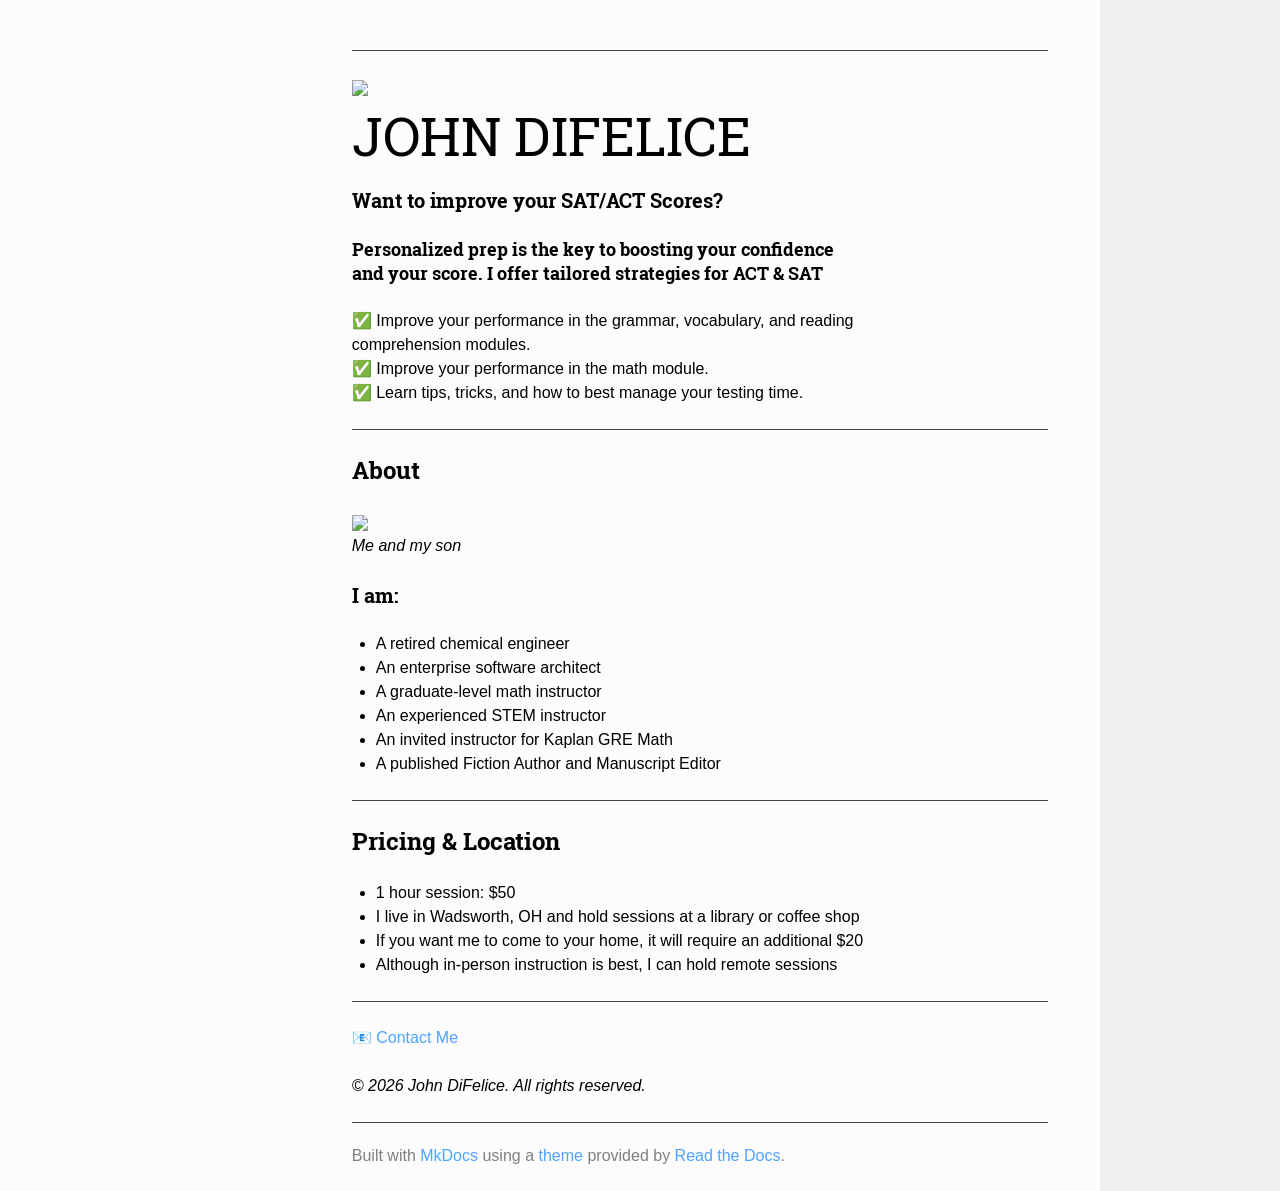
==== site/index.html @ 88e05064 "build" ====
<!DOCTYPE html>
<html class="writer-html5" lang="en" >
<head>
    <meta charset="utf-8" />
    <meta http-equiv="X-UA-Compatible" content="IE=edge" />
    <meta name="viewport" content="width=device-width, initial-scale=1.0" /><meta name="description" content="None" />
      <link rel="shortcut icon" href="img/favicon.ico" />
    <title>John DiFelice - ACT/SAT Prep</title>
    <link rel="stylesheet" href="css/theme.css" />
    <link rel="stylesheet" href="css/theme_extra.css" />
        <link rel="stylesheet" href="https://cdnjs.cloudflare.com/ajax/libs/highlight.js/11.8.0/styles/github.min.css" />
        <link href="css/extra.css" rel="stylesheet" />
        <link href="css/dark.css" rel="stylesheet" />
    
      <script>
        // Current page data
        var mkdocs_page_name = "Home";
        var mkdocs_page_input_path = "index.md";
        var mkdocs_page_url = null;
      </script>
    
    <!--[if lt IE 9]>
      <script src="js/html5shiv.min.js"></script>
    <![endif]-->
      <script src="https://cdnjs.cloudflare.com/ajax/libs/highlight.js/11.8.0/highlight.min.js"></script>
      <script>hljs.highlightAll();</script> 
</head>

<body class="wy-body-for-nav" role="document">

  <div class="wy-grid-for-nav">
    <nav data-toggle="wy-nav-shift" class="wy-nav-side stickynav">
    <div class="wy-side-scroll">
      <div class="wy-side-nav-search">
          <a href="." class="icon icon-home"> John DiFelice - ACT/SAT Prep
        </a><div role="search">
  <form id ="rtd-search-form" class="wy-form" action="./search.html" method="get">
      <input type="text" name="q" placeholder="Search docs" aria-label="Search docs" title="Type search term here" />
  </form>
</div>
      </div>

      <div class="wy-menu wy-menu-vertical" data-spy="affix" role="navigation" aria-label="Navigation menu">
              <ul class="current">
                <li class="toctree-l1 current"><a class="reference internal current" href="#">Home</a>
    <ul class="current">
    <li class="toctree-l2"><a class="reference internal" href="#personalized-prep-is-the-key-to-boosting-your-confidence-and-your-score-i-offer-tailored-strategies-for-act-sat">Personalized prep is the key to boosting your confidence and your score. I offer tailored strategies for ACT &amp; SAT</a>
    </li>
    </ul>
                </li>
              </ul>
      </div>
    </div>
    </nav>

    <section data-toggle="wy-nav-shift" class="wy-nav-content-wrap">
      <nav class="wy-nav-top" role="navigation" aria-label="Mobile navigation menu">
          <i data-toggle="wy-nav-top" class="fa fa-bars"></i>
          <a href=".">John DiFelice - ACT/SAT Prep</a>
        
      </nav>
      <div class="wy-nav-content">
        <div class="rst-content"><div role="navigation" aria-label="breadcrumbs navigation">
  <ul class="wy-breadcrumbs">
    <li><a href="." class="icon icon-home" aria-label="Docs"></a></li>
      <li class="breadcrumb-item active">Home</li>
    <li class="wy-breadcrumbs-aside">
    </li>
  </ul>
  <hr/>
</div>
          <div role="main" class="document" itemscope="itemscope" itemtype="http://schema.org/Article">
            <div class="section" itemprop="articleBody">
              
                <p><img src="../../../images/ACT SAT.png" width="400"></p>
<!-- # JOHN DIFELICE - SAT/ACT Prep -->
<p><span style="font-size: 40pt; font-family: Roboto Slab, ff-tisa-web-pro, Georgia, Arial, sans-serif;">JOHN DIFELICE</span></p>
<h3 id="want-to-improve-your-satact-scores">Want to improve your SAT/ACT Scores?</h3>
<h4 id="personalized-prep-is-the-key-to-boosting-your-confidence-and-your-score-i-offer-tailored-strategies-for-act-sat">Personalized prep is the key to boosting your confidence <br>and your score. I offer tailored strategies for ACT &amp; SAT</h4>
<p>✅ Improve your performance in the grammar, vocabulary, and reading <br>comprehension modules. <br>
✅ Improve your performance in the math module. <br>
✅ Learn tips, tricks, and how to best manage your testing time.
<br></p>
<hr />
<h2 id="about">About</h2>
<p><img src="../../../images/MeAndLeo.jpg" width="500">
<br>
<em>Me and my son</em></p>
<h3 id="i-am">I am:</h3>
<ul>
<li>A retired chemical engineer</li>
<li>An enterprise software architect</li>
<li>A graduate-level math instructor</li>
<li>An experienced STEM instructor</li>
<li>An invited instructor for Kaplan GRE Math </li>
<li>A published Fiction Author and Manuscript Editor</li>
</ul>
<hr />
<h2 id="pricing-location">Pricing &amp; Location</h2>
<ul>
<li>1 hour session: $50</li>
<li>I live in Wadsworth, OH and hold sessions at a library or coffee shop</li>
<li>If you want me to come to your home, it will require an additional $20</li>
<li>Although in-person instruction is best, I can hold remote sessions</li>
</ul>
<hr />
<p><a href="mailto:johndifelice@protonmail.com">📧 Contact Me</a></p>
<p><em>© 2026 John DiFelice. All rights reserved.</em></p>
<!-- <img src="../../../images/checkmark.jpg" width="15"> ️ -->
              
            </div>
          </div><footer>

  <hr/>

  <div role="contentinfo">
    <!-- Copyright etc -->
  </div>

  Built with <a href="https://www.mkdocs.org/">MkDocs</a> using a <a href="https://github.com/readthedocs/sphinx_rtd_theme">theme</a> provided by <a href="https://readthedocs.org">Read the Docs</a>.
</footer>
          
        </div>
      </div>

    </section>

  </div>

  <div class="rst-versions" role="note" aria-label="Versions">
  <span class="rst-current-version" data-toggle="rst-current-version">
    
    
    
  </span>
</div>
    <script src="js/jquery-3.6.0.min.js"></script>
    <script>var base_url = ".";</script>
    <script src="js/theme_extra.js"></script>
    <script src="js/theme.js"></script>
      <script src="search/main.js"></script>
    <script>
        jQuery(function () {
            SphinxRtdTheme.Navigation.enable(true);
        });
    </script>

</body>
</html>

<!--
MkDocs version : 1.6.1
Build Date UTC : 2026-06-15 15:58:28.384274+00:00
-->
---- site/css/theme.css ----
/*
 * This file is copied from the upstream ReadTheDocs Sphinx
 * theme. To aid upgradability this file should *not* be edited.
 * modifications we need should be included in theme_extra.css.
 *
 * https://github.com/readthedocs/sphinx_rtd_theme
 */

 /* sphinx_rtd_theme version 1.2.0 | MIT license */
html{box-sizing:border-box}*,:after,:before{box-sizing:inherit}article,aside,details,figcaption,figure,footer,header,hgroup,nav,section{display:block}audio,canvas,video{display:inline-block;*display:inline;*zoom:1}[hidden],audio:not([controls]){display:none}*{-webkit-box-sizing:border-box;-moz-box-sizing:border-box;box-sizing:border-box}html{font-size:100%;-webkit-text-size-adjust:100%;-ms-text-size-adjust:100%}body{margin:0}a:active,a:hover{outline:0}abbr[title]{border-bottom:1px dotted}b,strong{font-weight:700}blockquote{margin:0}dfn{font-style:italic}ins{background:#ff9;text-decoration:none}ins,mark{color:#000}mark{background:#ff0;font-style:italic;font-weight:700}.rst-content code,.rst-content tt,code,kbd,pre,samp{font-family:monospace,serif;_font-family:courier new,monospace;font-size:1em}pre{white-space:pre}q{quotes:none}q:after,q:before{content:"";content:none}small{font-size:85%}sub,sup{font-size:75%;line-height:0;position:relative;vertical-align:baseline}sup{top:-.5em}sub{bottom:-.25em}dl,ol,ul{margin:0;padding:0;list-style:none;list-style-image:none}li{list-style:none}dd{margin:0}img{border:0;-ms-interpolation-mode:bicubic;vertical-align:middle;max-width:100%}svg:not(:root){overflow:hidden}figure,form{margin:0}label{cursor:pointer}button,input,select,textarea{font-size:100%;margin:0;vertical-align:baseline;*vertical-align:middle}button,input{line-height:normal}button,input[type=button],input[type=reset],input[type=submit]{cursor:pointer;-webkit-appearance:button;*overflow:visible}button[disabled],input[disabled]{cursor:default}input[type=search]{-webkit-appearance:textfield;-moz-box-sizing:content-box;-webkit-box-sizing:content-box;box-sizing:content-box}textarea{resize:vertical}table{border-collapse:collapse;border-spacing:0}td{vertical-align:top}.chromeframe{margin:.2em 0;background:#ccc;color:#000;padding:.2em 0}.ir{display:block;border:0;text-indent:-999em;overflow:hidden;background-color:transparent;background-repeat:no-repeat;text-align:left;direction:ltr;*line-height:0}.ir br{display:none}.hidden{display:none!important;visibility:hidden}.visuallyhidden{border:0;clip:rect(0 0 0 0);height:1px;margin:-1px;overflow:hidden;padding:0;position:absolute;width:1px}.visuallyhidden.focusable:active,.visuallyhidden.focusable:focus{clip:auto;height:auto;margin:0;overflow:visible;position:static;width:auto}.invisible{visibility:hidden}.relative{position:relative}big,small{font-size:100%}@media print{body,html,section{background:none!important}*{box-shadow:none!important;text-shadow:none!important;filter:none!important;-ms-filter:none!important}a,a:visited{text-decoration:underline}.ir a:after,a[href^="#"]:after,a[href^="javascript:"]:after{content:""}blockquote,pre{page-break-inside:avoid}thead{display:table-header-group}img,tr{page-break-inside:avoid}img{max-width:100%!important}@page{margin:.5cm}.rst-content .toctree-wrapper>p.caption,h2,h3,p{orphans:3;widows:3}.rst-content .toctree-wrapper>p.caption,h2,h3{page-break-after:avoid}}.btn,.fa:before,.icon:before,.rst-content .admonition,.rst-content .admonition-title:before,.rst-content .admonition-todo,.rst-content .attention,.rst-content .caution,.rst-content .code-block-caption .headerlink:before,.rst-content .danger,.rst-content .eqno .headerlink:before,.rst-content .error,.rst-content .hint,.rst-content .important,.rst-content .note,.rst-content .seealso,.rst-content .tip,.rst-content .warning,.rst-content code.download span:first-child:before,.rst-content dl dt .headerlink:before,.rst-content h1 .headerlink:before,.rst-content h2 .headerlink:before,.rst-content h3 .headerlink:before,.rst-content h4 .headerlink:before,.rst-content h5 .headerlink:before,.rst-content h6 .headerlink:before,.rst-content p.caption .headerlink:before,.rst-content p .headerlink:before,.rst-content table>caption .headerlink:before,.rst-content tt.download span:first-child:before,.wy-alert,.wy-dropdown .caret:before,.wy-inline-validate.wy-inline-validate-danger .wy-input-context:before,.wy-inline-validate.wy-inline-validate-info .wy-input-context:before,.wy-inline-validate.wy-inline-validate-success .wy-input-context:before,.wy-inline-validate.wy-inline-validate-warning .wy-input-context:before,.wy-menu-vertical li.current>a button.toctree-expand:before,.wy-menu-vertical li.on a button.toctree-expand:before,.wy-menu-vertical li button.toctree-expand:before,input[type=color],input[type=date],input[type=datetime-local],input[type=datetime],input[type=email],input[type=month],input[type=number],input[type=password],input[type=search],input[type=tel],input[type=text],input[type=time],input[type=url],input[type=week],select,textarea{-webkit-font-smoothing:antialiased}.clearfix{*zoom:1}.clearfix:after,.clearfix:before{display:table;content:""}.clearfix:after{clear:both}/*!
 *  Font Awesome 4.7.0 by @davegandy - http://fontawesome.io - @fontawesome
 *  License - http://fontawesome.io/license (Font: SIL OFL 1.1, CSS: MIT License)
 */@font-face{font-family:FontAwesome;src:url(fonts/fontawesome-webfont.eot?674f50d287a8c48dc19ba404d20fe713);src:url(fonts/fontawesome-webfont.eot?674f50d287a8c48dc19ba404d20fe713?#iefix&v=4.7.0) format("embedded-opentype"),url(fonts/fontawesome-webfont.woff2?af7ae505a9eed503f8b8e6982036873e) format("woff2"),url(fonts/fontawesome-webfont.woff?fee66e712a8a08eef5805a46892932ad) format("woff"),url(fonts/fontawesome-webfont.ttf?b06871f281fee6b241d60582ae9369b9) format("truetype"),url(fonts/fontawesome-webfont.svg?912ec66d7572ff821749319396470bde#fontawesomeregular) format("svg");font-weight:400;font-style:normal}.fa,.icon,.rst-content .admonition-title,.rst-content .code-block-caption .headerlink,.rst-content .eqno .headerlink,.rst-content code.download span:first-child,.rst-content dl dt .headerlink,.rst-content h1 .headerlink,.rst-content h2 .headerlink,.rst-content h3 .headerlink,.rst-content h4 .headerlink,.rst-content h5 .headerlink,.rst-content h6 .headerlink,.rst-content p.caption .headerlink,.rst-content p .headerlink,.rst-content table>caption .headerlink,.rst-content tt.download span:first-child,.wy-menu-vertical li.current>a button.toctree-expand,.wy-menu-vertical li.on a button.toctree-expand,.wy-menu-vertical li button.toctree-expand{display:inline-block;font:normal normal normal 14px/1 FontAwesome;font-size:inherit;text-rendering:auto;-webkit-font-smoothing:antialiased;-moz-osx-font-smoothing:grayscale}.fa-lg{font-size:1.33333em;line-height:.75em;vertical-align:-15%}.fa-2x{font-size:2em}.fa-3x{font-size:3em}.fa-4x{font-size:4em}.fa-5x{font-size:5em}.fa-fw{width:1.28571em;text-align:center}.fa-ul{padding-left:0;margin-left:2.14286em;list-style-type:none}.fa-ul>li{position:relative}.fa-li{position:absolute;left:-2.14286em;width:2.14286em;top:.14286em;text-align:center}.fa-li.fa-lg{left:-1.85714em}.fa-border{padding:.2em .25em .15em;border:.08em solid #eee;border-radius:.1em}.fa-pull-left{float:left}.fa-pull-right{float:right}.fa-pull-left.icon,.fa.fa-pull-left,.rst-content .code-block-caption .fa-pull-left.headerlink,.rst-content .eqno .fa-pull-left.headerlink,.rst-content .fa-pull-left.admonition-title,.rst-content code.download span.fa-pull-left:first-child,.rst-content dl dt .fa-pull-left.headerlink,.rst-content h1 .fa-pull-left.headerlink,.rst-content h2 .fa-pull-left.headerlink,.rst-content h3 .fa-pull-left.headerlink,.rst-content h4 .fa-pull-left.headerlink,.rst-content h5 .fa-pull-left.headerlink,.rst-content h6 .fa-pull-left.headerlink,.rst-content p .fa-pull-left.headerlink,.rst-content table>caption .fa-pull-left.headerlink,.rst-content tt.download span.fa-pull-left:first-child,.wy-menu-vertical li.current>a button.fa-pull-left.toctree-expand,.wy-menu-vertical li.on a button.fa-pull-left.toctree-expand,.wy-menu-vertical li button.fa-pull-left.toctree-expand{margin-right:.3em}.fa-pull-right.icon,.fa.fa-pull-right,.rst-content .code-block-caption .fa-pull-right.headerlink,.rst-content .eqno .fa-pull-right.headerlink,.rst-content .fa-pull-right.admonition-title,.rst-content code.download span.fa-pull-right:first-child,.rst-content dl dt .fa-pull-right.headerlink,.rst-content h1 .fa-pull-right.headerlink,.rst-content h2 .fa-pull-right.headerlink,.rst-content h3 .fa-pull-right.headerlink,.rst-content h4 .fa-pull-right.headerlink,.rst-content h5 .fa-pull-right.headerlink,.rst-content h6 .fa-pull-right.headerlink,.rst-content p .fa-pull-right.headerlink,.rst-content table>caption .fa-pull-right.headerlink,.rst-content tt.download span.fa-pull-right:first-child,.wy-menu-vertical li.current>a button.fa-pull-right.toctree-expand,.wy-menu-vertical li.on a button.fa-pull-right.toctree-expand,.wy-menu-vertical li button.fa-pull-right.toctree-expand{margin-left:.3em}.pull-right{float:right}.pull-left{float:left}.fa.pull-left,.pull-left.icon,.rst-content .code-block-caption .pull-left.headerlink,.rst-content .eqno .pull-left.headerlink,.rst-content .pull-left.admonition-title,.rst-content code.download span.pull-left:first-child,.rst-content dl dt .pull-left.headerlink,.rst-content h1 .pull-left.headerlink,.rst-content h2 .pull-left.headerlink,.rst-content h3 .pull-left.headerlink,.rst-content h4 .pull-left.headerlink,.rst-content h5 .pull-left.headerlink,.rst-content h6 .pull-left.headerlink,.rst-content p .pull-left.headerlink,.rst-content table>caption .pull-left.headerlink,.rst-content tt.download span.pull-left:first-child,.wy-menu-vertical li.current>a button.pull-left.toctree-expand,.wy-menu-vertical li.on a button.pull-left.toctree-expand,.wy-menu-vertical li button.pull-left.toctree-expand{margin-right:.3em}.fa.pull-right,.pull-right.icon,.rst-content .code-block-caption .pull-right.headerlink,.rst-content .eqno .pull-right.headerlink,.rst-content .pull-right.admonition-title,.rst-content code.download span.pull-right:first-child,.rst-content dl dt .pull-right.headerlink,.rst-content h1 .pull-right.headerlink,.rst-content h2 .pull-right.headerlink,.rst-content h3 .pull-right.headerlink,.rst-content h4 .pull-right.headerlink,.rst-content h5 .pull-right.headerlink,.rst-content h6 .pull-right.headerlink,.rst-content p .pull-right.headerlink,.rst-content table>caption .pull-right.headerlink,.rst-content tt.download span.pull-right:first-child,.wy-menu-vertical li.current>a button.pull-right.toctree-expand,.wy-menu-vertical li.on a button.pull-right.toctree-expand,.wy-menu-vertical li button.pull-right.toctree-expand{margin-left:.3em}.fa-spin{-webkit-animation:fa-spin 2s linear infinite;animation:fa-spin 2s linear infinite}.fa-pulse{-webkit-animation:fa-spin 1s steps(8) infinite;animation:fa-spin 1s steps(8) infinite}@-webkit-keyframes fa-spin{0%{-webkit-transform:rotate(0deg);transform:rotate(0deg)}to{-webkit-transform:rotate(359deg);transform:rotate(359deg)}}@keyframes fa-spin{0%{-webkit-transform:rotate(0deg);transform:rotate(0deg)}to{-webkit-transform:rotate(359deg);transform:rotate(359deg)}}.fa-rotate-90{-ms-filter:"progid:DXImageTransform.Microsoft.BasicImage(rotation=1)";-webkit-transform:rotate(90deg);-ms-transform:rotate(90deg);transform:rotate(90deg)}.fa-rotate-180{-ms-filter:"progid:DXImageTransform.Microsoft.BasicImage(rotation=2)";-webkit-transform:rotate(180deg);-ms-transform:rotate(180deg);transform:rotate(180deg)}.fa-rotate-270{-ms-filter:"progid:DXImageTransform.Microsoft.BasicImage(rotation=3)";-webkit-transform:rotate(270deg);-ms-transform:rotate(270deg);transform:rotate(270deg)}.fa-flip-horizontal{-ms-filter:"progid:DXImageTransform.Microsoft.BasicImage(rotation=0, mirror=1)";-webkit-transform:scaleX(-1);-ms-transform:scaleX(-1);transform:scaleX(-1)}.fa-flip-vertical{-ms-filter:"progid:DXImageTransform.Microsoft.BasicImage(rotation=2, mirror=1)";-webkit-transform:scaleY(-1);-ms-transform:scaleY(-1);transform:scaleY(-1)}:root .fa-flip-horizontal,:root .fa-flip-vertical,:root .fa-rotate-90,:root .fa-rotate-180,:root .fa-rotate-270{filter:none}.fa-stack{position:relative;display:inline-block;width:2em;height:2em;line-height:2em;vertical-align:middle}.fa-stack-1x,.fa-stack-2x{position:absolute;left:0;width:100%;text-align:center}.fa-stack-1x{line-height:inherit}.fa-stack-2x{font-size:2em}.fa-inverse{color:#fff}.fa-glass:before{content:""}.fa-music:before{content:""}.fa-search:before,.icon-search:before{content:""}.fa-envelope-o:before{content:""}.fa-heart:before{content:""}.fa-star:before{content:""}.fa-star-o:before{content:""}.fa-user:before{content:""}.fa-film:before{content:""}.fa-th-large:before{content:""}.fa-th:before{content:""}.fa-th-list:before{content:""}.fa-check:before{content:""}.fa-close:before,.fa-remove:before,.fa-times:before{content:""}.fa-search-plus:before{content:""}.fa-search-minus:before{content:""}.fa-power-off:before{content:""}.fa-signal:before{content:""}.fa-cog:before,.fa-gear:before{content:""}.fa-trash-o:before{content:""}.fa-home:before,.icon-home:before{content:""}.fa-file-o:before{content:""}.fa-clock-o:before{content:""}.fa-road:before{content:""}.fa-download:before,.rst-content code.download span:first-child:before,.rst-content tt.download span:first-child:before{content:""}.fa-arrow-circle-o-down:before{content:""}.fa-arrow-circle-o-up:before{content:""}.fa-inbox:before{content:""}.fa-play-circle-o:before{content:""}.fa-repeat:before,.fa-rotate-right:before{content:""}.fa-refresh:before{content:""}.fa-list-alt:before{content:""}.fa-lock:before{content:""}.fa-flag:before{content:""}.fa-headphones:before{content:""}.fa-volume-off:before{content:""}.fa-volume-down:before{content:""}.fa-volume-up:before{content:""}.fa-qrcode:before{content:""}.fa-barcode:before{content:""}.fa-tag:before{content:""}.fa-tags:before{content:""}.fa-book:before,.icon-book:before{content:""}.fa-bookmark:before{content:""}.fa-print:before{content:""}.fa-camera:before{content:""}.fa-font:before{content:""}.fa-bold:before{content:""}.fa-italic:before{content:""}.fa-text-height:before{content:""}.fa-text-width:before{content:""}.fa-align-left:before{content:""}.fa-align-center:before{content:""}.fa-align-right:before{content:""}.fa-align-justify:before{content:""}.fa-list:before{content:""}.fa-dedent:before,.fa-outdent:before{content:""}.fa-indent:before{content:""}.fa-video-camera:before{content:""}.fa-image:before,.fa-photo:before,.fa-picture-o:before{content:""}.fa-pencil:before{content:""}.fa-map-marker:before{content:""}.fa-adjust:before{content:""}.fa-tint:before{content:""}.fa-edit:before,.fa-pencil-square-o:before{content:""}.fa-share-square-o:before{content:""}.fa-check-square-o:before{content:""}.fa-arrows:before{content:""}.fa-step-backward:before{content:""}.fa-fast-backward:before{content:""}.fa-backward:before{content:""}.fa-play:before{content:""}.fa-pause:before{content:""}.fa-stop:before{content:""}.fa-forward:before{content:""}.fa-fast-forward:before{content:""}.fa-step-forward:before{content:""}.fa-eject:before{content:""}.fa-chevron-left:before{content:""}.fa-chevron-right:before{content:""}.fa-plus-circle:before{content:""}.fa-minus-circle:before{content:""}.fa-times-circle:before,.wy-inline-validate.wy-inline-validate-danger .wy-input-context:before{content:""}.fa-check-circle:before,.wy-inline-validate.wy-inline-validate-success .wy-input-context:before{content:""}.fa-question-circle:before{content:""}.fa-info-circle:before{content:""}.fa-crosshairs:before{content:""}.fa-times-circle-o:before{content:""}.fa-check-circle-o:before{content:""}.fa-ban:before{content:""}.fa-arrow-left:before{content:""}.fa-arrow-right:before{content:""}.fa-arrow-up:before{content:""}.fa-arrow-down:before{content:""}.fa-mail-forward:before,.fa-share:before{content:""}.fa-expand:before{content:""}.fa-compress:before{content:""}.fa-plus:before{content:""}.fa-minus:before{content:""}.fa-asterisk:before{content:""}.fa-exclamation-circle:before,.rst-content .admonition-title:before,.wy-inline-validate.wy-inline-validate-info .wy-input-context:before,.wy-inline-validate.wy-inline-validate-warning .wy-input-context:before{content:""}.fa-gift:before{content:""}.fa-leaf:before{content:""}.fa-fire:before,.icon-fire:before{content:""}.fa-eye:before{content:""}.fa-eye-slash:before{content:""}.fa-exclamation-triangle:before,.fa-warning:before{content:""}.fa-plane:before{content:""}.fa-calendar:before{content:""}.fa-random:before{content:""}.fa-comment:before{content:""}.fa-magnet:before{content:""}.fa-chevron-up:before{content:""}.fa-chevron-down:before{content:""}.fa-retweet:before{content:""}.fa-shopping-cart:before{content:""}.fa-folder:before{content:""}.fa-folder-open:before{content:""}.fa-arrows-v:before{content:""}.fa-arrows-h:before{content:""}.fa-bar-chart-o:before,.fa-bar-chart:before{content:""}.fa-twitter-square:before{content:""}.fa-facebook-square:before{content:""}.fa-camera-retro:before{content:""}.fa-key:before{content:""}.fa-cogs:before,.fa-gears:before{content:""}.fa-comments:before{content:""}.fa-thumbs-o-up:before{content:""}.fa-thumbs-o-down:before{content:""}.fa-star-half:before{content:""}.fa-heart-o:before{content:""}.fa-sign-out:before{content:""}.fa-linkedin-square:before{content:""}.fa-thumb-tack:before{content:""}.fa-external-link:before{content:""}.fa-sign-in:before{content:""}.fa-trophy:before{content:""}.fa-github-square:before{content:""}.fa-upload:before{content:""}.fa-lemon-o:before{content:""}.fa-phone:before{content:""}.fa-square-o:before{content:""}.fa-bookmark-o:before{content:""}.fa-phone-square:before{content:""}.fa-twitter:before{content:""}.fa-facebook-f:before,.fa-facebook:before{content:""}.fa-github:before,.icon-github:before{content:""}.fa-unlock:before{content:""}.fa-credit-card:before{content:""}.fa-feed:before,.fa-rss:before{content:""}.fa-hdd-o:before{content:""}.fa-bullhorn:before{content:""}.fa-bell:before{content:""}.fa-certificate:before{content:""}.fa-hand-o-right:before{content:""}.fa-hand-o-left:before{content:""}.fa-hand-o-up:before{content:""}.fa-hand-o-down:before{content:""}.fa-arrow-circle-left:before,.icon-circle-arrow-left:before{content:""}.fa-arrow-circle-right:before,.icon-circle-arrow-right:before{content:""}.fa-arrow-circle-up:before{content:""}.fa-arrow-circle-down:before{content:""}.fa-globe:before{content:""}.fa-wrench:before{content:""}.fa-tasks:before{content:""}.fa-filter:before{content:""}.fa-briefcase:before{content:""}.fa-arrows-alt:before{content:""}.fa-group:before,.fa-users:before{content:""}.fa-chain:before,.fa-link:before,.icon-link:before{content:""}.fa-cloud:before{content:""}.fa-flask:before{content:""}.fa-cut:before,.fa-scissors:before{content:""}.fa-copy:before,.fa-files-o:before{content:""}.fa-paperclip:before{content:""}.fa-floppy-o:before,.fa-save:before{content:""}.fa-square:before{content:""}.fa-bars:before,.fa-navicon:before,.fa-reorder:before{content:""}.fa-list-ul:before{content:""}.fa-list-ol:before{content:""}.fa-strikethrough:before{content:""}.fa-underline:before{content:""}.fa-table:before{content:""}.fa-magic:before{content:""}.fa-truck:before{content:""}.fa-pinterest:before{content:""}.fa-pinterest-square:before{content:""}.fa-google-plus-square:before{content:""}.fa-google-plus:before{content:""}.fa-money:before{content:""}.fa-caret-down:before,.icon-caret-down:before,.wy-dropdown .caret:before{content:""}.fa-caret-up:before{content:""}.fa-caret-left:before{content:""}.fa-caret-right:before{content:""}.fa-columns:before{content:""}.fa-sort:before,.fa-unsorted:before{content:""}.fa-sort-desc:before,.fa-sort-down:before{content:""}.fa-sort-asc:before,.fa-sort-up:before{content:""}.fa-envelope:before{content:""}.fa-linkedin:before{content:""}.fa-rotate-left:before,.fa-undo:before{content:""}.fa-gavel:before,.fa-legal:before{content:""}.fa-dashboard:before,.fa-tachometer:before{content:""}.fa-comment-o:before{content:""}.fa-comments-o:before{content:""}.fa-bolt:before,.fa-flash:before{content:""}.fa-sitemap:before{content:""}.fa-umbrella:before{content:""}.fa-clipboard:before,.fa-paste:before{content:""}.fa-lightbulb-o:before{content:""}.fa-exchange:before{content:""}.fa-cloud-download:before{content:""}.fa-cloud-upload:before{content:""}.fa-user-md:before{content:""}.fa-stethoscope:before{content:""}.fa-suitcase:before{content:""}.fa-bell-o:before{content:""}.fa-coffee:before{content:""}.fa-cutlery:before{content:""}.fa-file-text-o:before{content:""}.fa-building-o:before{content:""}.fa-hospital-o:before{content:""}.fa-ambulance:before{content:""}.fa-medkit:before{content:""}.fa-fighter-jet:before{content:""}.fa-beer:before{content:""}.fa-h-square:before{content:""}.fa-plus-square:before{content:""}.fa-angle-double-left:before{content:""}.fa-angle-double-right:before{content:""}.fa-angle-double-up:before{content:""}.fa-angle-double-down:before{content:""}.fa-angle-left:before{content:""}.fa-angle-right:before{content:""}.fa-angle-up:before{content:""}.fa-angle-down:before{content:""}.fa-desktop:before{content:""}.fa-laptop:before{content:""}.fa-tablet:before{content:""}.fa-mobile-phone:before,.fa-mobile:before{content:""}.fa-circle-o:before{content:""}.fa-quote-left:before{content:""}.fa-quote-right:before{content:""}.fa-spinner:before{content:""}.fa-circle:before{content:""}.fa-mail-reply:before,.fa-reply:before{content:""}.fa-github-alt:before{content:""}.fa-folder-o:before{content:""}.fa-folder-open-o:before{content:""}.fa-smile-o:before{content:""}.fa-frown-o:before{content:""}.fa-meh-o:before{content:""}.fa-gamepad:before{content:""}.fa-keyboard-o:before{content:""}.fa-flag-o:before{content:""}.fa-flag-checkered:before{content:""}.fa-terminal:before{content:""}.fa-code:before{content:""}.fa-mail-reply-all:before,.fa-reply-all:before{content:""}.fa-star-half-empty:before,.fa-star-half-full:before,.fa-star-half-o:before{content:""}.fa-location-arrow:before{content:""}.fa-crop:before{content:""}.fa-code-fork:before{content:""}.fa-chain-broken:before,.fa-unlink:before{content:""}.fa-question:before{content:""}.fa-info:before{content:""}.fa-exclamation:before{content:""}.fa-superscript:before{content:""}.fa-subscript:before{content:""}.fa-eraser:before{content:""}.fa-puzzle-piece:before{content:""}.fa-microphone:before{content:""}.fa-microphone-slash:before{content:""}.fa-shield:before{content:""}.fa-calendar-o:before{content:""}.fa-fire-extinguisher:before{content:""}.fa-rocket:before{content:""}.fa-maxcdn:before{content:""}.fa-chevron-circle-left:before{content:""}.fa-chevron-circle-right:before{content:""}.fa-chevron-circle-up:before{content:""}.fa-chevron-circle-down:before{content:""}.fa-html5:before{content:""}.fa-css3:before{content:""}.fa-anchor:before{content:""}.fa-unlock-alt:before{content:""}.fa-bullseye:before{content:""}.fa-ellipsis-h:before{content:""}.fa-ellipsis-v:before{content:""}.fa-rss-square:before{content:""}.fa-play-circle:before{content:""}.fa-ticket:before{content:""}.fa-minus-square:before{content:""}.fa-minus-square-o:before,.wy-menu-vertical li.current>a button.toctree-expand:before,.wy-menu-vertical li.on a button.toctree-expand:before{content:""}.fa-level-up:before{content:""}.fa-level-down:before{content:""}.fa-check-square:before{content:""}.fa-pencil-square:before{content:""}.fa-external-link-square:before{content:""}.fa-share-square:before{content:""}.fa-compass:before{content:""}.fa-caret-square-o-down:before,.fa-toggle-down:before{content:""}.fa-caret-square-o-up:before,.fa-toggle-up:before{content:""}.fa-caret-square-o-right:before,.fa-toggle-right:before{content:""}.fa-eur:before,.fa-euro:before{content:""}.fa-gbp:before{content:""}.fa-dollar:before,.fa-usd:before{content:""}.fa-inr:before,.fa-rupee:before{content:""}.fa-cny:before,.fa-jpy:before,.fa-rmb:before,.fa-yen:before{content:""}.fa-rouble:before,.fa-rub:before,.fa-ruble:before{content:""}.fa-krw:before,.fa-won:before{content:""}.fa-bitcoin:before,.fa-btc:before{content:""}.fa-file:before{content:""}.fa-file-text:before{content:""}.fa-sort-alpha-asc:before{content:""}.fa-sort-alpha-desc:before{content:""}.fa-sort-amount-asc:before{content:""}.fa-sort-amount-desc:before{content:""}.fa-sort-numeric-asc:before{content:""}.fa-sort-numeric-desc:before{content:""}.fa-thumbs-up:before{content:""}.fa-thumbs-down:before{content:""}.fa-youtube-square:before{content:""}.fa-youtube:before{content:""}.fa-xing:before{content:""}.fa-xing-square:before{content:""}.fa-youtube-play:before{content:""}.fa-dropbox:before{content:""}.fa-stack-overflow:before{content:""}.fa-instagram:before{content:""}.fa-flickr:before{content:""}.fa-adn:before{content:""}.fa-bitbucket:before,.icon-bitbucket:before{content:""}.fa-bitbucket-square:before{content:""}.fa-tumblr:before{content:""}.fa-tumblr-square:before{content:""}.fa-long-arrow-down:before{content:""}.fa-long-arrow-up:before{content:""}.fa-long-arrow-left:before{content:""}.fa-long-arrow-right:before{content:""}.fa-apple:before{content:""}.fa-windows:before{content:""}.fa-android:before{content:""}.fa-linux:before{content:""}.fa-dribbble:before{content:""}.fa-skype:before{content:""}.fa-foursquare:before{content:""}.fa-trello:before{content:""}.fa-female:before{content:""}.fa-male:before{content:""}.fa-gittip:before,.fa-gratipay:before{content:""}.fa-sun-o:before{content:""}.fa-moon-o:before{content:""}.fa-archive:before{content:""}.fa-bug:before{content:""}.fa-vk:before{content:""}.fa-weibo:before{content:""}.fa-renren:before{content:""}.fa-pagelines:before{content:""}.fa-stack-exchange:before{content:""}.fa-arrow-circle-o-right:before{content:""}.fa-arrow-circle-o-left:before{content:""}.fa-caret-square-o-left:before,.fa-toggle-left:before{content:""}.fa-dot-circle-o:before{content:""}.fa-wheelchair:before{content:""}.fa-vimeo-square:before{content:""}.fa-try:before,.fa-turkish-lira:before{content:""}.fa-plus-square-o:before,.wy-menu-vertical li button.toctree-expand:before{content:""}.fa-space-shuttle:before{content:""}.fa-slack:before{content:""}.fa-envelope-square:before{content:""}.fa-wordpress:before{content:""}.fa-openid:before{content:""}.fa-bank:before,.fa-institution:before,.fa-university:before{content:""}.fa-graduation-cap:before,.fa-mortar-board:before{content:""}.fa-yahoo:before{content:""}.fa-google:before{content:""}.fa-reddit:before{content:""}.fa-reddit-square:before{content:""}.fa-stumbleupon-circle:before{content:""}.fa-stumbleupon:before{content:""}.fa-delicious:before{content:""}.fa-digg:before{content:""}.fa-pied-piper-pp:before{content:""}.fa-pied-piper-alt:before{content:""}.fa-drupal:before{content:""}.fa-joomla:before{content:""}.fa-language:before{content:""}.fa-fax:before{content:""}.fa-building:before{content:""}.fa-child:before{content:""}.fa-paw:before{content:""}.fa-spoon:before{content:""}.fa-cube:before{content:""}.fa-cubes:before{content:""}.fa-behance:before{content:""}.fa-behance-square:before{content:""}.fa-steam:before{content:""}.fa-steam-square:before{content:""}.fa-recycle:before{content:""}.fa-automobile:before,.fa-car:before{content:""}.fa-cab:before,.fa-taxi:before{content:""}.fa-tree:before{content:""}.fa-spotify:before{content:""}.fa-deviantart:before{content:""}.fa-soundcloud:before{content:""}.fa-database:before{content:""}.fa-file-pdf-o:before{content:""}.fa-file-word-o:before{content:""}.fa-file-excel-o:before{content:""}.fa-file-powerpoint-o:before{content:""}.fa-file-image-o:before,.fa-file-photo-o:before,.fa-file-picture-o:before{content:""}.fa-file-archive-o:before,.fa-file-zip-o:before{content:""}.fa-file-audio-o:before,.fa-file-sound-o:before{content:""}.fa-file-movie-o:before,.fa-file-video-o:before{content:""}.fa-file-code-o:before{content:""}.fa-vine:before{content:""}.fa-codepen:before{content:""}.fa-jsfiddle:before{content:""}.fa-life-bouy:before,.fa-life-buoy:before,.fa-life-ring:before,.fa-life-saver:before,.fa-support:before{content:""}.fa-circle-o-notch:before{content:""}.fa-ra:before,.fa-rebel:before,.fa-resistance:before{content:""}.fa-empire:before,.fa-ge:before{content:""}.fa-git-square:before{content:""}.fa-git:before{content:""}.fa-hacker-news:before,.fa-y-combinator-square:before,.fa-yc-square:before{content:""}.fa-tencent-weibo:before{content:""}.fa-qq:before{content:""}.fa-wechat:before,.fa-weixin:before{content:""}.fa-paper-plane:before,.fa-send:before{content:""}.fa-paper-plane-o:before,.fa-send-o:before{content:""}.fa-history:before{content:""}.fa-circle-thin:before{content:""}.fa-header:before{content:""}.fa-paragraph:before{content:""}.fa-sliders:before{content:""}.fa-share-alt:before{content:""}.fa-share-alt-square:before{content:""}.fa-bomb:before{content:""}.fa-futbol-o:before,.fa-soccer-ball-o:before{content:""}.fa-tty:before{content:""}.fa-binoculars:before{content:""}.fa-plug:before{content:""}.fa-slideshare:before{content:""}.fa-twitch:before{content:""}.fa-yelp:before{content:""}.fa-newspaper-o:before{content:""}.fa-wifi:before{content:""}.fa-calculator:before{content:""}.fa-paypal:before{content:""}.fa-google-wallet:before{content:""}.fa-cc-visa:before{content:""}.fa-cc-mastercard:before{content:""}.fa-cc-discover:before{content:""}.fa-cc-amex:before{content:""}.fa-cc-paypal:before{content:""}.fa-cc-stripe:before{content:""}.fa-bell-slash:before{content:""}.fa-bell-slash-o:before{content:""}.fa-trash:before{content:""}.fa-copyright:before{content:""}.fa-at:before{content:""}.fa-eyedropper:before{content:""}.fa-paint-brush:before{content:""}.fa-birthday-cake:before{content:""}.fa-area-chart:before{content:""}.fa-pie-chart:before{content:""}.fa-line-chart:before{content:""}.fa-lastfm:before{content:""}.fa-lastfm-square:before{content:""}.fa-toggle-off:before{content:""}.fa-toggle-on:before{content:""}.fa-bicycle:before{content:""}.fa-bus:before{content:""}.fa-ioxhost:before{content:""}.fa-angellist:before{content:""}.fa-cc:before{content:""}.fa-ils:before,.fa-shekel:before,.fa-sheqel:before{content:""}.fa-meanpath:before{content:""}.fa-buysellads:before{content:""}.fa-connectdevelop:before{content:""}.fa-dashcube:before{content:""}.fa-forumbee:before{content:""}.fa-leanpub:before{content:""}.fa-sellsy:before{content:""}.fa-shirtsinbulk:before{content:""}.fa-simplybuilt:before{content:""}.fa-skyatlas:before{content:""}.fa-cart-plus:before{content:""}.fa-cart-arrow-down:before{content:""}.fa-diamond:before{content:""}.fa-ship:before{content:""}.fa-user-secret:before{content:""}.fa-motorcycle:before{content:""}.fa-street-view:before{content:""}.fa-heartbeat:before{content:""}.fa-venus:before{content:""}.fa-mars:before{content:""}.fa-mercury:before{content:""}.fa-intersex:before,.fa-transgender:before{content:""}.fa-transgender-alt:before{content:""}.fa-venus-double:before{content:""}.fa-mars-double:before{content:""}.fa-venus-mars:before{content:""}.fa-mars-stroke:before{content:""}.fa-mars-stroke-v:before{content:""}.fa-mars-stroke-h:before{content:""}.fa-neuter:before{content:""}.fa-genderless:before{content:""}.fa-facebook-official:before{content:""}.fa-pinterest-p:before{content:""}.fa-whatsapp:before{content:""}.fa-server:before{content:""}.fa-user-plus:before{content:""}.fa-user-times:before{content:""}.fa-bed:before,.fa-hotel:before{content:""}.fa-viacoin:before{content:""}.fa-train:before{content:""}.fa-subway:before{content:""}.fa-medium:before{content:""}.fa-y-combinator:before,.fa-yc:before{content:""}.fa-optin-monster:before{content:""}.fa-opencart:before{content:""}.fa-expeditedssl:before{content:""}.fa-battery-4:before,.fa-battery-full:before,.fa-battery:before{content:""}.fa-battery-3:before,.fa-battery-three-quarters:before{content:""}.fa-battery-2:before,.fa-battery-half:before{content:""}.fa-battery-1:before,.fa-battery-quarter:before{content:""}.fa-battery-0:before,.fa-battery-empty:before{content:""}.fa-mouse-pointer:before{content:""}.fa-i-cursor:before{content:""}.fa-object-group:before{content:""}.fa-object-ungroup:before{content:""}.fa-sticky-note:before{content:""}.fa-sticky-note-o:before{content:""}.fa-cc-jcb:before{content:""}.fa-cc-diners-club:before{content:""}.fa-clone:before{content:""}.fa-balance-scale:before{content:""}.fa-hourglass-o:before{content:""}.fa-hourglass-1:before,.fa-hourglass-start:before{content:""}.fa-hourglass-2:before,.fa-hourglass-half:before{content:""}.fa-hourglass-3:before,.fa-hourglass-end:before{content:""}.fa-hourglass:before{content:""}.fa-hand-grab-o:before,.fa-hand-rock-o:before{content:""}.fa-hand-paper-o:before,.fa-hand-stop-o:before{content:""}.fa-hand-scissors-o:before{content:""}.fa-hand-lizard-o:before{content:""}.fa-hand-spock-o:before{content:""}.fa-hand-pointer-o:before{content:""}.fa-hand-peace-o:before{content:""}.fa-trademark:before{content:""}.fa-registered:before{content:""}.fa-creative-commons:before{content:""}.fa-gg:before{content:""}.fa-gg-circle:before{content:""}.fa-tripadvisor:before{content:""}.fa-odnoklassniki:before{content:""}.fa-odnoklassniki-square:before{content:""}.fa-get-pocket:before{content:""}.fa-wikipedia-w:before{content:""}.fa-safari:before{content:""}.fa-chrome:before{content:""}.fa-firefox:before{content:""}.fa-opera:before{content:""}.fa-internet-explorer:before{content:""}.fa-television:before,.fa-tv:before{content:""}.fa-contao:before{content:""}.fa-500px:before{content:""}.fa-amazon:before{content:""}.fa-calendar-plus-o:before{content:""}.fa-calendar-minus-o:before{content:""}.fa-calendar-times-o:before{content:""}.fa-calendar-check-o:before{content:""}.fa-industry:before{content:""}.fa-map-pin:before{content:""}.fa-map-signs:before{content:""}.fa-map-o:before{content:""}.fa-map:before{content:""}.fa-commenting:before{content:""}.fa-commenting-o:before{content:""}.fa-houzz:before{content:""}.fa-vimeo:before{content:""}.fa-black-tie:before{content:""}.fa-fonticons:before{content:""}.fa-reddit-alien:before{content:""}.fa-edge:before{content:""}.fa-credit-card-alt:before{content:""}.fa-codiepie:before{content:""}.fa-modx:before{content:""}.fa-fort-awesome:before{content:""}.fa-usb:before{content:""}.fa-product-hunt:before{content:""}.fa-mixcloud:before{content:""}.fa-scribd:before{content:""}.fa-pause-circle:before{content:""}.fa-pause-circle-o:before{content:""}.fa-stop-circle:before{content:""}.fa-stop-circle-o:before{content:""}.fa-shopping-bag:before{content:""}.fa-shopping-basket:before{content:""}.fa-hashtag:before{content:""}.fa-bluetooth:before{content:""}.fa-bluetooth-b:before{content:""}.fa-percent:before{content:""}.fa-gitlab:before,.icon-gitlab:before{content:""}.fa-wpbeginner:before{content:""}.fa-wpforms:before{content:""}.fa-envira:before{content:""}.fa-universal-access:before{content:""}.fa-wheelchair-alt:before{content:""}.fa-question-circle-o:before{content:""}.fa-blind:before{content:""}.fa-audio-description:before{content:""}.fa-volume-control-phone:before{content:""}.fa-braille:before{content:""}.fa-assistive-listening-systems:before{content:""}.fa-american-sign-language-interpreting:before,.fa-asl-interpreting:before{content:""}.fa-deaf:before,.fa-deafness:before,.fa-hard-of-hearing:before{content:""}.fa-glide:before{content:""}.fa-glide-g:before{content:""}.fa-sign-language:before,.fa-signing:before{content:""}.fa-low-vision:before{content:""}.fa-viadeo:before{content:""}.fa-viadeo-square:before{content:""}.fa-snapchat:before{content:""}.fa-snapchat-ghost:before{content:""}.fa-snapchat-square:before{content:""}.fa-pied-piper:before{content:""}.fa-first-order:before{content:""}.fa-yoast:before{content:""}.fa-themeisle:before{content:""}.fa-google-plus-circle:before,.fa-google-plus-official:before{content:""}.fa-fa:before,.fa-font-awesome:before{content:""}.fa-handshake-o:before{content:""}.fa-envelope-open:before{content:""}.fa-envelope-open-o:before{content:""}.fa-linode:before{content:""}.fa-address-book:before{content:""}.fa-address-book-o:before{content:""}.fa-address-card:before,.fa-vcard:before{content:""}.fa-address-card-o:before,.fa-vcard-o:before{content:""}.fa-user-circle:before{content:""}.fa-user-circle-o:before{content:""}.fa-user-o:before{content:""}.fa-id-badge:before{content:""}.fa-drivers-license:before,.fa-id-card:before{content:""}.fa-drivers-license-o:before,.fa-id-card-o:before{content:""}.fa-quora:before{content:""}.fa-free-code-camp:before{content:""}.fa-telegram:before{content:""}.fa-thermometer-4:before,.fa-thermometer-full:before,.fa-thermometer:before{content:""}.fa-thermometer-3:before,.fa-thermometer-three-quarters:before{content:""}.fa-thermometer-2:before,.fa-thermometer-half:before{content:""}.fa-thermometer-1:before,.fa-thermometer-quarter:before{content:""}.fa-thermometer-0:before,.fa-thermometer-empty:before{content:""}.fa-shower:before{content:""}.fa-bath:before,.fa-bathtub:before,.fa-s15:before{content:""}.fa-podcast:before{content:""}.fa-window-maximize:before{content:""}.fa-window-minimize:before{content:""}.fa-window-restore:before{content:""}.fa-times-rectangle:before,.fa-window-close:before{content:""}.fa-times-rectangle-o:before,.fa-window-close-o:before{content:""}.fa-bandcamp:before{content:""}.fa-grav:before{content:""}.fa-etsy:before{content:""}.fa-imdb:before{content:""}.fa-ravelry:before{content:""}.fa-eercast:before{content:""}.fa-microchip:before{content:""}.fa-snowflake-o:before{content:""}.fa-superpowers:before{content:""}.fa-wpexplorer:before{content:""}.fa-meetup:before{content:""}.sr-only{position:absolute;width:1px;height:1px;padding:0;margin:-1px;overflow:hidden;clip:rect(0,0,0,0);border:0}.sr-only-focusable:active,.sr-only-focusable:focus{position:static;width:auto;height:auto;margin:0;overflow:visible;clip:auto}.fa,.icon,.rst-content .admonition-title,.rst-content .code-block-caption .headerlink,.rst-content .eqno .headerlink,.rst-content code.download span:first-child,.rst-content dl dt .headerlink,.rst-content h1 .headerlink,.rst-content h2 .headerlink,.rst-content h3 .headerlink,.rst-content h4 .headerlink,.rst-content h5 .headerlink,.rst-content h6 .headerlink,.rst-content p.caption .headerlink,.rst-content p .headerlink,.rst-content table>caption .headerlink,.rst-content tt.download span:first-child,.wy-dropdown .caret,.wy-inline-validate.wy-inline-validate-danger .wy-input-context,.wy-inline-validate.wy-inline-validate-info .wy-input-context,.wy-inline-validate.wy-inline-validate-success .wy-input-context,.wy-inline-validate.wy-inline-validate-warning .wy-input-context,.wy-menu-vertical li.current>a button.toctree-expand,.wy-menu-vertical li.on a button.toctree-expand,.wy-menu-vertical li button.toctree-expand{font-family:inherit}.fa:before,.icon:before,.rst-content .admonition-title:before,.rst-content .code-block-caption .headerlink:before,.rst-content .eqno .headerlink:before,.rst-content code.download span:first-child:before,.rst-content dl dt .headerlink:before,.rst-content h1 .headerlink:before,.rst-content h2 .headerlink:before,.rst-content h3 .headerlink:before,.rst-content h4 .headerlink:before,.rst-content h5 .headerlink:before,.rst-content h6 .headerlink:before,.rst-content p.caption .headerlink:before,.rst-content p .headerlink:before,.rst-content table>caption .headerlink:before,.rst-content tt.download span:first-child:before,.wy-dropdown .caret:before,.wy-inline-validate.wy-inline-validate-danger .wy-input-context:before,.wy-inline-validate.wy-inline-validate-info .wy-input-context:before,.wy-inline-validate.wy-inline-validate-success .wy-input-context:before,.wy-inline-validate.wy-inline-validate-warning .wy-input-context:before,.wy-menu-vertical li.current>a button.toctree-expand:before,.wy-menu-vertical li.on a button.toctree-expand:before,.wy-menu-vertical li button.toctree-expand:before{font-family:FontAwesome;display:inline-block;font-style:normal;font-weight:400;line-height:1;text-decoration:inherit}.rst-content .code-block-caption a .headerlink,.rst-content .eqno a .headerlink,.rst-content a .admonition-title,.rst-content code.download a span:first-child,.rst-content dl dt a .headerlink,.rst-content h1 a .headerlink,.rst-content h2 a .headerlink,.rst-content h3 a .headerlink,.rst-content h4 a .headerlink,.rst-content h5 a .headerlink,.rst-content h6 a .headerlink,.rst-content p.caption a .headerlink,.rst-content p a .headerlink,.rst-content table>caption a .headerlink,.rst-content tt.download a span:first-child,.wy-menu-vertical li.current>a button.toctree-expand,.wy-menu-vertical li.on a button.toctree-expand,.wy-menu-vertical li a button.toctree-expand,a .fa,a .icon,a .rst-content .admonition-title,a .rst-content .code-block-caption .headerlink,a .rst-content .eqno .headerlink,a .rst-content code.download span:first-child,a .rst-content dl dt .headerlink,a .rst-content h1 .headerlink,a .rst-content h2 .headerlink,a .rst-content h3 .headerlink,a .rst-content h4 .headerlink,a .rst-content h5 .headerlink,a .rst-content h6 .headerlink,a .rst-content p.caption .headerlink,a .rst-content p .headerlink,a .rst-content table>caption .headerlink,a .rst-content tt.download span:first-child,a .wy-menu-vertical li button.toctree-expand{display:inline-block;text-decoration:inherit}.btn .fa,.btn .icon,.btn .rst-content .admonition-title,.btn .rst-content .code-block-caption .headerlink,.btn .rst-content .eqno .headerlink,.btn .rst-content code.download span:first-child,.btn .rst-content dl dt .headerlink,.btn .rst-content h1 .headerlink,.btn .rst-content h2 .headerlink,.btn .rst-content h3 .headerlink,.btn .rst-content h4 .headerlink,.btn .rst-content h5 .headerlink,.btn .rst-content h6 .headerlink,.btn .rst-content p .headerlink,.btn .rst-content table>caption .headerlink,.btn .rst-content tt.download span:first-child,.btn .wy-menu-vertical li.current>a button.toctree-expand,.btn .wy-menu-vertical li.on a button.toctree-expand,.btn .wy-menu-vertical li button.toctree-expand,.nav .fa,.nav .icon,.nav .rst-content .admonition-title,.nav .rst-content .code-block-caption .headerlink,.nav .rst-content .eqno .headerlink,.nav .rst-content code.download span:first-child,.nav .rst-content dl dt .headerlink,.nav .rst-content h1 .headerlink,.nav .rst-content h2 .headerlink,.nav .rst-content h3 .headerlink,.nav .rst-content h4 .headerlink,.nav .rst-content h5 .headerlink,.nav .rst-content h6 .headerlink,.nav .rst-content p .headerlink,.nav .rst-content table>caption .headerlink,.nav .rst-content tt.download span:first-child,.nav .wy-menu-vertical li.current>a button.toctree-expand,.nav .wy-menu-vertical li.on a button.toctree-expand,.nav .wy-menu-vertical li button.toctree-expand,.rst-content .btn .admonition-title,.rst-content .code-block-caption .btn .headerlink,.rst-content .code-block-caption .nav .headerlink,.rst-content .eqno .btn .headerlink,.rst-content .eqno .nav .headerlink,.rst-content .nav .admonition-title,.rst-content code.download .btn span:first-child,.rst-content code.download .nav span:first-child,.rst-content dl dt .btn .headerlink,.rst-content dl dt .nav .headerlink,.rst-content h1 .btn .headerlink,.rst-content h1 .nav .headerlink,.rst-content h2 .btn .headerlink,.rst-content h2 .nav .headerlink,.rst-content h3 .btn .headerlink,.rst-content h3 .nav .headerlink,.rst-content h4 .btn .headerlink,.rst-content h4 .nav .headerlink,.rst-content h5 .btn .headerlink,.rst-content h5 .nav .headerlink,.rst-content h6 .btn .headerlink,.rst-content h6 .nav .headerlink,.rst-content p .btn .headerlink,.rst-content p .nav .headerlink,.rst-content table>caption .btn .headerlink,.rst-content table>caption .nav .headerlink,.rst-content tt.download .btn span:first-child,.rst-content tt.download .nav span:first-child,.wy-menu-vertical li .btn button.toctree-expand,.wy-menu-vertical li.current>a .btn button.toctree-expand,.wy-menu-vertical li.current>a .nav button.toctree-expand,.wy-menu-vertical li .nav button.toctree-expand,.wy-menu-vertical li.on a .btn button.toctree-expand,.wy-menu-vertical li.on a .nav button.toctree-expand{display:inline}.btn .fa-large.icon,.btn .fa.fa-large,.btn .rst-content .code-block-caption .fa-large.headerlink,.btn .rst-content .eqno .fa-large.headerlink,.btn .rst-content .fa-large.admonition-title,.btn .rst-content code.download span.fa-large:first-child,.btn .rst-content dl dt .fa-large.headerlink,.btn .rst-content h1 .fa-large.headerlink,.btn .rst-content h2 .fa-large.headerlink,.btn .rst-content h3 .fa-large.headerlink,.btn .rst-content h4 .fa-large.headerlink,.btn .rst-content h5 .fa-large.headerlink,.btn .rst-content h6 .fa-large.headerlink,.btn .rst-content p .fa-large.headerlink,.btn .rst-content table>caption .fa-large.headerlink,.btn .rst-content tt.download span.fa-large:first-child,.btn .wy-menu-vertical li button.fa-large.toctree-expand,.nav .fa-large.icon,.nav .fa.fa-large,.nav .rst-content .code-block-caption .fa-large.headerlink,.nav .rst-content .eqno .fa-large.headerlink,.nav .rst-content .fa-large.admonition-title,.nav .rst-content code.download span.fa-large:first-child,.nav .rst-content dl dt .fa-large.headerlink,.nav .rst-content h1 .fa-large.headerlink,.nav .rst-content h2 .fa-large.headerlink,.nav .rst-content h3 .fa-large.headerlink,.nav .rst-content h4 .fa-large.headerlink,.nav .rst-content h5 .fa-large.headerlink,.nav .rst-content h6 .fa-large.headerlink,.nav .rst-content p .fa-large.headerlink,.nav .rst-content table>caption .fa-large.headerlink,.nav .rst-content tt.download span.fa-large:first-child,.nav .wy-menu-vertical li button.fa-large.toctree-expand,.rst-content .btn .fa-large.admonition-title,.rst-content .code-block-caption .btn .fa-large.headerlink,.rst-content .code-block-caption .nav .fa-large.headerlink,.rst-content .eqno .btn .fa-large.headerlink,.rst-content .eqno .nav .fa-large.headerlink,.rst-content .nav .fa-large.admonition-title,.rst-content code.download .btn span.fa-large:first-child,.rst-content code.download .nav span.fa-large:first-child,.rst-content dl dt .btn .fa-large.headerlink,.rst-content dl dt .nav .fa-large.headerlink,.rst-content h1 .btn .fa-large.headerlink,.rst-content h1 .nav .fa-large.headerlink,.rst-content h2 .btn .fa-large.headerlink,.rst-content h2 .nav .fa-large.headerlink,.rst-content h3 .btn .fa-large.headerlink,.rst-content h3 .nav .fa-large.headerlink,.rst-content h4 .btn .fa-large.headerlink,.rst-content h4 .nav .fa-large.headerlink,.rst-content h5 .btn .fa-large.headerlink,.rst-content h5 .nav .fa-large.headerlink,.rst-content h6 .btn .fa-large.headerlink,.rst-content h6 .nav .fa-large.headerlink,.rst-content p .btn .fa-large.headerlink,.rst-content p .nav .fa-large.headerlink,.rst-content table>caption .btn .fa-large.headerlink,.rst-content table>caption .nav .fa-large.headerlink,.rst-content tt.download .btn span.fa-large:first-child,.rst-content tt.download .nav span.fa-large:first-child,.wy-menu-vertical li .btn button.fa-large.toctree-expand,.wy-menu-vertical li .nav button.fa-large.toctree-expand{line-height:.9em}.btn .fa-spin.icon,.btn .fa.fa-spin,.btn .rst-content .code-block-caption .fa-spin.headerlink,.btn .rst-content .eqno .fa-spin.headerlink,.btn .rst-content .fa-spin.admonition-title,.btn .rst-content code.download span.fa-spin:first-child,.btn .rst-content dl dt .fa-spin.headerlink,.btn .rst-content h1 .fa-spin.headerlink,.btn .rst-content h2 .fa-spin.headerlink,.btn .rst-content h3 .fa-spin.headerlink,.btn .rst-content h4 .fa-spin.headerlink,.btn .rst-content h5 .fa-spin.headerlink,.btn .rst-content h6 .fa-spin.headerlink,.btn .rst-content p .fa-spin.headerlink,.btn .rst-content table>caption .fa-spin.headerlink,.btn .rst-content tt.download span.fa-spin:first-child,.btn .wy-menu-vertical li button.fa-spin.toctree-expand,.nav .fa-spin.icon,.nav .fa.fa-spin,.nav .rst-content .code-block-caption .fa-spin.headerlink,.nav .rst-content .eqno .fa-spin.headerlink,.nav .rst-content .fa-spin.admonition-title,.nav .rst-content code.download span.fa-spin:first-child,.nav .rst-content dl dt .fa-spin.headerlink,.nav .rst-content h1 .fa-spin.headerlink,.nav .rst-content h2 .fa-spin.headerlink,.nav .rst-content h3 .fa-spin.headerlink,.nav .rst-content h4 .fa-spin.headerlink,.nav .rst-content h5 .fa-spin.headerlink,.nav .rst-content h6 .fa-spin.headerlink,.nav .rst-content p .fa-spin.headerlink,.nav .rst-content table>caption .fa-spin.headerlink,.nav .rst-content tt.download span.fa-spin:first-child,.nav .wy-menu-vertical li button.fa-spin.toctree-expand,.rst-content .btn .fa-spin.admonition-title,.rst-content .code-block-caption .btn .fa-spin.headerlink,.rst-content .code-block-caption .nav .fa-spin.headerlink,.rst-content .eqno .btn .fa-spin.headerlink,.rst-content .eqno .nav .fa-spin.headerlink,.rst-content .nav .fa-spin.admonition-title,.rst-content code.download .btn span.fa-spin:first-child,.rst-content code.download .nav span.fa-spin:first-child,.rst-content dl dt .btn .fa-spin.headerlink,.rst-content dl dt .nav .fa-spin.headerlink,.rst-content h1 .btn .fa-spin.headerlink,.rst-content h1 .nav .fa-spin.headerlink,.rst-content h2 .btn .fa-spin.headerlink,.rst-content h2 .nav .fa-spin.headerlink,.rst-content h3 .btn .fa-spin.headerlink,.rst-content h3 .nav .fa-spin.headerlink,.rst-content h4 .btn .fa-spin.headerlink,.rst-content h4 .nav .fa-spin.headerlink,.rst-content h5 .btn .fa-spin.headerlink,.rst-content h5 .nav .fa-spin.headerlink,.rst-content h6 .btn .fa-spin.headerlink,.rst-content h6 .nav .fa-spin.headerlink,.rst-content p .btn .fa-spin.headerlink,.rst-content p .nav .fa-spin.headerlink,.rst-content table>caption .btn .fa-spin.headerlink,.rst-content table>caption .nav .fa-spin.headerlink,.rst-content tt.download .btn span.fa-spin:first-child,.rst-content tt.download .nav span.fa-spin:first-child,.wy-menu-vertical li .btn button.fa-spin.toctree-expand,.wy-menu-vertical li .nav button.fa-spin.toctree-expand{display:inline-block}.btn.fa:before,.btn.icon:before,.rst-content .btn.admonition-title:before,.rst-content .code-block-caption .btn.headerlink:before,.rst-content .eqno .btn.headerlink:before,.rst-content code.download span.btn:first-child:before,.rst-content dl dt .btn.headerlink:before,.rst-content h1 .btn.headerlink:before,.rst-content h2 .btn.headerlink:before,.rst-content h3 .btn.headerlink:before,.rst-content h4 .btn.headerlink:before,.rst-content h5 .btn.headerlink:before,.rst-content h6 .btn.headerlink:before,.rst-content p .btn.headerlink:before,.rst-content table>caption .btn.headerlink:before,.rst-content tt.download span.btn:first-child:before,.wy-menu-vertical li button.btn.toctree-expand:before{opacity:.5;-webkit-transition:opacity .05s ease-in;-moz-transition:opacity .05s ease-in;transition:opacity .05s ease-in}.btn.fa:hover:before,.btn.icon:hover:before,.rst-content .btn.admonition-title:hover:before,.rst-content .code-block-caption .btn.headerlink:hover:before,.rst-content .eqno .btn.headerlink:hover:before,.rst-content code.download span.btn:first-child:hover:before,.rst-content dl dt .btn.headerlink:hover:before,.rst-content h1 .btn.headerlink:hover:before,.rst-content h2 .btn.headerlink:hover:before,.rst-content h3 .btn.headerlink:hover:before,.rst-content h4 .btn.headerlink:hover:before,.rst-content h5 .btn.headerlink:hover:before,.rst-content h6 .btn.headerlink:hover:before,.rst-content p .btn.headerlink:hover:before,.rst-content table>caption .btn.headerlink:hover:before,.rst-content tt.download span.btn:first-child:hover:before,.wy-menu-vertical li button.btn.toctree-expand:hover:before{opacity:1}.btn-mini .fa:before,.btn-mini .icon:before,.btn-mini .rst-content .admonition-title:before,.btn-mini .rst-content .code-block-caption .headerlink:before,.btn-mini .rst-content .eqno .headerlink:before,.btn-mini .rst-content code.download span:first-child:before,.btn-mini .rst-content dl dt .headerlink:before,.btn-mini .rst-content h1 .headerlink:before,.btn-mini .rst-content h2 .headerlink:before,.btn-mini .rst-content h3 .headerlink:before,.btn-mini .rst-content h4 .headerlink:before,.btn-mini .rst-content h5 .headerlink:before,.btn-mini .rst-content h6 .headerlink:before,.btn-mini .rst-content p .headerlink:before,.btn-mini .rst-content table>caption .headerlink:before,.btn-mini .rst-content tt.download span:first-child:before,.btn-mini .wy-menu-vertical li button.toctree-expand:before,.rst-content .btn-mini .admonition-title:before,.rst-content .code-block-caption .btn-mini .headerlink:before,.rst-content .eqno .btn-mini .headerlink:before,.rst-content code.download .btn-mini span:first-child:before,.rst-content dl dt .btn-mini .headerlink:before,.rst-content h1 .btn-mini .headerlink:before,.rst-content h2 .btn-mini .headerlink:before,.rst-content h3 .btn-mini .headerlink:before,.rst-content h4 .btn-mini .headerlink:before,.rst-content h5 .btn-mini .headerlink:before,.rst-content h6 .btn-mini .headerlink:before,.rst-content p .btn-mini .headerlink:before,.rst-content table>caption .btn-mini .headerlink:before,.rst-content tt.download .btn-mini span:first-child:before,.wy-menu-vertical li .btn-mini button.toctree-expand:before{font-size:14px;vertical-align:-15%}.rst-content .admonition,.rst-content .admonition-todo,.rst-content .attention,.rst-content .caution,.rst-content .danger,.rst-content .error,.rst-content .hint,.rst-content .important,.rst-content .note,.rst-content .seealso,.rst-content .tip,.rst-content .warning,.wy-alert{padding:12px;line-height:24px;margin-bottom:24px;background:#e7f2fa}.rst-content .admonition-title,.wy-alert-title{font-weight:700;display:block;color:#fff;background:#6ab0de;padding:6px 12px;margin:-12px -12px 12px}.rst-content .danger,.rst-content .error,.rst-content .wy-alert-danger.admonition,.rst-content .wy-alert-danger.admonition-todo,.rst-content .wy-alert-danger.attention,.rst-content .wy-alert-danger.caution,.rst-content .wy-alert-danger.hint,.rst-content .wy-alert-danger.important,.rst-content .wy-alert-danger.note,.rst-content .wy-alert-danger.seealso,.rst-content .wy-alert-danger.tip,.rst-content .wy-alert-danger.warning,.wy-alert.wy-alert-danger{background:#fdf3f2}.rst-content .danger .admonition-title,.rst-content .danger .wy-alert-title,.rst-content .error .admonition-title,.rst-content .error .wy-alert-title,.rst-content .wy-alert-danger.admonition-todo .admonition-title,.rst-content .wy-alert-danger.admonition-todo .wy-alert-title,.rst-content .wy-alert-danger.admonition .admonition-title,.rst-content .wy-alert-danger.admonition .wy-alert-title,.rst-content .wy-alert-danger.attention .admonition-title,.rst-content .wy-alert-danger.attention .wy-alert-title,.rst-content .wy-alert-danger.caution .admonition-title,.rst-content .wy-alert-danger.caution .wy-alert-title,.rst-content .wy-alert-danger.hint .admonition-title,.rst-content .wy-alert-danger.hint .wy-alert-title,.rst-content .wy-alert-danger.important .admonition-title,.rst-content .wy-alert-danger.important .wy-alert-title,.rst-content .wy-alert-danger.note .admonition-title,.rst-content .wy-alert-danger.note .wy-alert-title,.rst-content .wy-alert-danger.seealso .admonition-title,.rst-content .wy-alert-danger.seealso .wy-alert-title,.rst-content .wy-alert-danger.tip .admonition-title,.rst-content .wy-alert-danger.tip .wy-alert-title,.rst-content .wy-alert-danger.warning .admonition-title,.rst-content .wy-alert-danger.warning .wy-alert-title,.rst-content .wy-alert.wy-alert-danger .admonition-title,.wy-alert.wy-alert-danger .rst-content .admonition-title,.wy-alert.wy-alert-danger .wy-alert-title{background:#f29f97}.rst-content .admonition-todo,.rst-content .attention,.rst-content .caution,.rst-content .warning,.rst-content .wy-alert-warning.admonition,.rst-content .wy-alert-warning.danger,.rst-content .wy-alert-warning.error,.rst-content .wy-alert-warning.hint,.rst-content .wy-alert-warning.important,.rst-content .wy-alert-warning.note,.rst-content .wy-alert-warning.seealso,.rst-content .wy-alert-warning.tip,.wy-alert.wy-alert-warning{background:#ffedcc}.rst-content .admonition-todo .admonition-title,.rst-content .admonition-todo .wy-alert-title,.rst-content .attention .admonition-title,.rst-content .attention .wy-alert-title,.rst-content .caution .admonition-title,.rst-content .caution .wy-alert-title,.rst-content .warning .admonition-title,.rst-content .warning .wy-alert-title,.rst-content .wy-alert-warning.admonition .admonition-title,.rst-content .wy-alert-warning.admonition .wy-alert-title,.rst-content .wy-alert-warning.danger .admonition-title,.rst-content .wy-alert-warning.danger .wy-alert-title,.rst-content .wy-alert-warning.error .admonition-title,.rst-content .wy-alert-warning.error .wy-alert-title,.rst-content .wy-alert-warning.hint .admonition-title,.rst-content .wy-alert-warning.hint .wy-alert-title,.rst-content .wy-alert-warning.important .admonition-title,.rst-content .wy-alert-warning.important .wy-alert-title,.rst-content .wy-alert-warning.note .admonition-title,.rst-content .wy-alert-warning.note .wy-alert-title,.rst-content .wy-alert-warning.seealso .admonition-title,.rst-content .wy-alert-warning.seealso .wy-alert-title,.rst-content .wy-alert-warning.tip .admonition-title,.rst-content .wy-alert-warning.tip .wy-alert-title,.rst-content .wy-alert.wy-alert-warning .admonition-title,.wy-alert.wy-alert-warning .rst-content .admonition-title,.wy-alert.wy-alert-warning .wy-alert-title{background:#f0b37e}.rst-content .note,.rst-content .seealso,.rst-content .wy-alert-info.admonition,.rst-content .wy-alert-info.admonition-todo,.rst-content .wy-alert-info.attention,.rst-content .wy-alert-info.caution,.rst-content .wy-alert-info.danger,.rst-content .wy-alert-info.error,.rst-content .wy-alert-info.hint,.rst-content .wy-alert-info.important,.rst-content .wy-alert-info.tip,.rst-content .wy-alert-info.warning,.wy-alert.wy-alert-info{background:#e7f2fa}.rst-content .note .admonition-title,.rst-content .note .wy-alert-title,.rst-content .seealso .admonition-title,.rst-content .seealso .wy-alert-title,.rst-content .wy-alert-info.admonition-todo .admonition-title,.rst-content .wy-alert-info.admonition-todo .wy-alert-title,.rst-content .wy-alert-info.admonition .admonition-title,.rst-content .wy-alert-info.admonition .wy-alert-title,.rst-content .wy-alert-info.attention .admonition-title,.rst-content .wy-alert-info.attention .wy-alert-title,.rst-content .wy-alert-info.caution .admonition-title,.rst-content .wy-alert-info.caution .wy-alert-title,.rst-content .wy-alert-info.danger .admonition-title,.rst-content .wy-alert-info.danger .wy-alert-title,.rst-content .wy-alert-info.error .admonition-title,.rst-content .wy-alert-info.error .wy-alert-title,.rst-content .wy-alert-info.hint .admonition-title,.rst-content .wy-alert-info.hint .wy-alert-title,.rst-content .wy-alert-info.important .admonition-title,.rst-content .wy-alert-info.important .wy-alert-title,.rst-content .wy-alert-info.tip .admonition-title,.rst-content .wy-alert-info.tip .wy-alert-title,.rst-content .wy-alert-info.warning .admonition-title,.rst-content .wy-alert-info.warning .wy-alert-title,.rst-content .wy-alert.wy-alert-info .admonition-title,.wy-alert.wy-alert-info .rst-content .admonition-title,.wy-alert.wy-alert-info .wy-alert-title{background:#6ab0de}.rst-content .hint,.rst-content .important,.rst-content .tip,.rst-content .wy-alert-success.admonition,.rst-content .wy-alert-success.admonition-todo,.rst-content .wy-alert-success.attention,.rst-content .wy-alert-success.caution,.rst-content .wy-alert-success.danger,.rst-content .wy-alert-success.error,.rst-content .wy-alert-success.note,.rst-content .wy-alert-success.seealso,.rst-content .wy-alert-success.warning,.wy-alert.wy-alert-success{background:#dbfaf4}.rst-content .hint .admonition-title,.rst-content .hint .wy-alert-title,.rst-content .important .admonition-title,.rst-content .important .wy-alert-title,.rst-content .tip .admonition-title,.rst-content .tip .wy-alert-title,.rst-content .wy-alert-success.admonition-todo .admonition-title,.rst-content .wy-alert-success.admonition-todo .wy-alert-title,.rst-content .wy-alert-success.admonition .admonition-title,.rst-content .wy-alert-success.admonition .wy-alert-title,.rst-content .wy-alert-success.attention .admonition-title,.rst-content .wy-alert-success.attention .wy-alert-title,.rst-content .wy-alert-success.caution .admonition-title,.rst-content .wy-alert-success.caution .wy-alert-title,.rst-content .wy-alert-success.danger .admonition-title,.rst-content .wy-alert-success.danger .wy-alert-title,.rst-content .wy-alert-success.error .admonition-title,.rst-content .wy-alert-success.error .wy-alert-title,.rst-content .wy-alert-success.note .admonition-title,.rst-content .wy-alert-success.note .wy-alert-title,.rst-content .wy-alert-success.seealso .admonition-title,.rst-content .wy-alert-success.seealso .wy-alert-title,.rst-content .wy-alert-success.warning .admonition-title,.rst-content .wy-alert-success.warning .wy-alert-title,.rst-content .wy-alert.wy-alert-success .admonition-title,.wy-alert.wy-alert-success .rst-content .admonition-title,.wy-alert.wy-alert-success .wy-alert-title{background:#1abc9c}.rst-content .wy-alert-neutral.admonition,.rst-content .wy-alert-neutral.admonition-todo,.rst-content .wy-alert-neutral.attention,.rst-content .wy-alert-neutral.caution,.rst-content .wy-alert-neutral.danger,.rst-content .wy-alert-neutral.error,.rst-content .wy-alert-neutral.hint,.rst-content .wy-alert-neutral.important,.rst-content .wy-alert-neutral.note,.rst-content .wy-alert-neutral.seealso,.rst-content .wy-alert-neutral.tip,.rst-content .wy-alert-neutral.warning,.wy-alert.wy-alert-neutral{background:#f3f6f6}.rst-content .wy-alert-neutral.admonition-todo .admonition-title,.rst-content .wy-alert-neutral.admonition-todo .wy-alert-title,.rst-content .wy-alert-neutral.admonition .admonition-title,.rst-content .wy-alert-neutral.admonition .wy-alert-title,.rst-content .wy-alert-neutral.attention .admonition-title,.rst-content .wy-alert-neutral.attention .wy-alert-title,.rst-content .wy-alert-neutral.caution .admonition-title,.rst-content .wy-alert-neutral.caution .wy-alert-title,.rst-content .wy-alert-neutral.danger .admonition-title,.rst-content .wy-alert-neutral.danger .wy-alert-title,.rst-content .wy-alert-neutral.error .admonition-title,.rst-content .wy-alert-neutral.error .wy-alert-title,.rst-content .wy-alert-neutral.hint .admonition-title,.rst-content .wy-alert-neutral.hint .wy-alert-title,.rst-content .wy-alert-neutral.important .admonition-title,.rst-content .wy-alert-neutral.important .wy-alert-title,.rst-content .wy-alert-neutral.note .admonition-title,.rst-content .wy-alert-neutral.note .wy-alert-title,.rst-content .wy-alert-neutral.seealso .admonition-title,.rst-content .wy-alert-neutral.seealso .wy-alert-title,.rst-content .wy-alert-neutral.tip .admonition-title,.rst-content .wy-alert-neutral.tip .wy-alert-title,.rst-content .wy-alert-neutral.warning .admonition-title,.rst-content .wy-alert-neutral.warning .wy-alert-title,.rst-content .wy-alert.wy-alert-neutral .admonition-title,.wy-alert.wy-alert-neutral .rst-content .admonition-title,.wy-alert.wy-alert-neutral .wy-alert-title{color:#404040;background:#e1e4e5}.rst-content .wy-alert-neutral.admonition-todo a,.rst-content .wy-alert-neutral.admonition a,.rst-content .wy-alert-neutral.attention a,.rst-content .wy-alert-neutral.caution a,.rst-content .wy-alert-neutral.danger a,.rst-content .wy-alert-neutral.error a,.rst-content .wy-alert-neutral.hint a,.rst-content .wy-alert-neutral.important a,.rst-content .wy-alert-neutral.note a,.rst-content .wy-alert-neutral.seealso a,.rst-content .wy-alert-neutral.tip a,.rst-content .wy-alert-neutral.warning a,.wy-alert.wy-alert-neutral a{color:#2980b9}.rst-content .admonition-todo p:last-child,.rst-content .admonition p:last-child,.rst-content .attention p:last-child,.rst-content .caution p:last-child,.rst-content .danger p:last-child,.rst-content .error p:last-child,.rst-content .hint p:last-child,.rst-content .important p:last-child,.rst-content .note p:last-child,.rst-content .seealso p:last-child,.rst-content .tip p:last-child,.rst-content .warning p:last-child,.wy-alert p:last-child{margin-bottom:0}.wy-tray-container{position:fixed;bottom:0;left:0;z-index:600}.wy-tray-container li{display:block;width:300px;background:transparent;color:#fff;text-align:center;box-shadow:0 5px 5px 0 rgba(0,0,0,.1);padding:0 24px;min-width:20%;opacity:0;height:0;line-height:56px;overflow:hidden;-webkit-transition:all .3s ease-in;-moz-transition:all .3s ease-in;transition:all .3s ease-in}.wy-tray-container li.wy-tray-item-success{background:#27ae60}.wy-tray-container li.wy-tray-item-info{background:#2980b9}.wy-tray-container li.wy-tray-item-warning{background:#e67e22}.wy-tray-container li.wy-tray-item-danger{background:#e74c3c}.wy-tray-container li.on{opacity:1;height:56px}@media screen and (max-width:768px){.wy-tray-container{bottom:auto;top:0;width:100%}.wy-tray-container li{width:100%}}button{font-size:100%;margin:0;vertical-align:baseline;*vertical-align:middle;cursor:pointer;line-height:normal;-webkit-appearance:button;*overflow:visible}button::-moz-focus-inner,input::-moz-focus-inner{border:0;padding:0}button[disabled]{cursor:default}.btn{display:inline-block;border-radius:2px;line-height:normal;white-space:nowrap;text-align:center;cursor:pointer;font-size:100%;padding:6px 12px 8px;color:#fff;border:1px solid rgba(0,0,0,.1);background-color:#27ae60;text-decoration:none;font-weight:400;font-family:Lato,proxima-nova,Helvetica Neue,Arial,sans-serif;box-shadow:inset 0 1px 2px -1px hsla(0,0%,100%,.5),inset 0 -2px 0 0 rgba(0,0,0,.1);outline-none:false;vertical-align:middle;*display:inline;zoom:1;-webkit-user-drag:none;-webkit-user-select:none;-moz-user-select:none;-ms-user-select:none;user-select:none;-webkit-transition:all .1s linear;-moz-transition:all .1s linear;transition:all .1s linear}.btn-hover{background:#2e8ece;color:#fff}.btn:hover{background:#2cc36b;color:#fff}.btn:focus{background:#2cc36b;outline:0}.btn:active{box-shadow:inset 0 -1px 0 0 rgba(0,0,0,.05),inset 0 2px 0 0 rgba(0,0,0,.1);padding:8px 12px 6px}.btn:visited{color:#fff}.btn-disabled,.btn-disabled:active,.btn-disabled:focus,.btn-disabled:hover,.btn:disabled{background-image:none;filter:progid:DXImageTransform.Microsoft.gradient(enabled = false);filter:alpha(opacity=40);opacity:.4;cursor:not-allowed;box-shadow:none}.btn::-moz-focus-inner{padding:0;border:0}.btn-small{font-size:80%}.btn-info{background-color:#2980b9!important}.btn-info:hover{background-color:#2e8ece!important}.btn-neutral{background-color:#f3f6f6!important;color:#404040!important}.btn-neutral:hover{background-color:#e5ebeb!important;color:#404040}.btn-neutral:visited{color:#404040!important}.btn-success{background-color:#27ae60!important}.btn-success:hover{background-color:#295!important}.btn-danger{background-color:#e74c3c!important}.btn-danger:hover{background-color:#ea6153!important}.btn-warning{background-color:#e67e22!important}.btn-warning:hover{background-color:#e98b39!important}.btn-invert{background-color:#222}.btn-invert:hover{background-color:#2f2f2f!important}.btn-link{background-color:transparent!important;color:#2980b9;box-shadow:none;border-color:transparent!important}.btn-link:active,.btn-link:hover{background-color:transparent!important;color:#409ad5!important;box-shadow:none}.btn-link:visited{color:#9b59b6}.wy-btn-group .btn,.wy-control .btn{vertical-align:middle}.wy-btn-group{margin-bottom:24px;*zoom:1}.wy-btn-group:after,.wy-btn-group:before{display:table;content:""}.wy-btn-group:after{clear:both}.wy-dropdown{position:relative;display:inline-block}.wy-dropdown-active .wy-dropdown-menu{display:block}.wy-dropdown-menu{position:absolute;left:0;display:none;float:left;top:100%;min-width:100%;background:#fcfcfc;z-index:100;border:1px solid #cfd7dd;box-shadow:0 2px 2px 0 rgba(0,0,0,.1);padding:12px}.wy-dropdown-menu>dd>a{display:block;clear:both;color:#404040;white-space:nowrap;font-size:90%;padding:0 12px;cursor:pointer}.wy-dropdown-menu>dd>a:hover{background:#2980b9;color:#fff}.wy-dropdown-menu>dd.divider{border-top:1px solid #cfd7dd;margin:6px 0}.wy-dropdown-menu>dd.search{padding-bottom:12px}.wy-dropdown-menu>dd.search input[type=search]{width:100%}.wy-dropdown-menu>dd.call-to-action{background:#e3e3e3;text-transform:uppercase;font-weight:500;font-size:80%}.wy-dropdown-menu>dd.call-to-action:hover{background:#e3e3e3}.wy-dropdown-menu>dd.call-to-action .btn{color:#fff}.wy-dropdown.wy-dropdown-up .wy-dropdown-menu{bottom:100%;top:auto;left:auto;right:0}.wy-dropdown.wy-dropdown-bubble .wy-dropdown-menu{background:#fcfcfc;margin-top:2px}.wy-dropdown.wy-dropdown-bubble .wy-dropdown-menu a{padding:6px 12px}.wy-dropdown.wy-dropdown-bubble .wy-dropdown-menu a:hover{background:#2980b9;color:#fff}.wy-dropdown.wy-dropdown-left .wy-dropdown-menu{right:0;left:auto;text-align:right}.wy-dropdown-arrow:before{content:" ";border-bottom:5px solid #f5f5f5;border-left:5px solid transparent;border-right:5px solid transparent;position:absolute;display:block;top:-4px;left:50%;margin-left:-3px}.wy-dropdown-arrow.wy-dropdown-arrow-left:before{left:11px}.wy-form-stacked select{display:block}.wy-form-aligned .wy-help-inline,.wy-form-aligned input,.wy-form-aligned label,.wy-form-aligned select,.wy-form-aligned textarea{display:inline-block;*display:inline;*zoom:1;vertical-align:middle}.wy-form-aligned .wy-control-group>label{display:inline-block;vertical-align:middle;width:10em;margin:6px 12px 0 0;float:left}.wy-form-aligned .wy-control{float:left}.wy-form-aligned .wy-control label{display:block}.wy-form-aligned .wy-control select{margin-top:6px}fieldset{margin:0}fieldset,legend{border:0;padding:0}legend{width:100%;white-space:normal;margin-bottom:24px;font-size:150%;*margin-left:-7px}label,legend{display:block}label{margin:0 0 .3125em;color:#333;font-size:90%}input,select,textarea{font-size:100%;margin:0;vertical-align:baseline;*vertical-align:middle}.wy-control-group{margin-bottom:24px;max-width:1200px;margin-left:auto;margin-right:auto;*zoom:1}.wy-control-group:after,.wy-control-group:before{display:table;content:""}.wy-control-group:after{clear:both}.wy-control-group.wy-control-group-required>label:after{content:" *";color:#e74c3c}.wy-control-group .wy-form-full,.wy-control-group .wy-form-halves,.wy-control-group .wy-form-thirds{padding-bottom:12px}.wy-control-group .wy-form-full input[type=color],.wy-control-group .wy-form-full input[type=date],.wy-control-group .wy-form-full input[type=datetime-local],.wy-control-group .wy-form-full input[type=datetime],.wy-control-group .wy-form-full input[type=email],.wy-control-group .wy-form-full input[type=month],.wy-control-group .wy-form-full input[type=number],.wy-control-group .wy-form-full input[type=password],.wy-control-group .wy-form-full input[type=search],.wy-control-group .wy-form-full input[type=tel],.wy-control-group .wy-form-full input[type=text],.wy-control-group .wy-form-full input[type=time],.wy-control-group .wy-form-full input[type=url],.wy-control-group .wy-form-full input[type=week],.wy-control-group .wy-form-full select,.wy-control-group .wy-form-halves input[type=color],.wy-control-group .wy-form-halves input[type=date],.wy-control-group .wy-form-halves input[type=datetime-local],.wy-control-group .wy-form-halves input[type=datetime],.wy-control-group .wy-form-halves input[type=email],.wy-control-group .wy-form-halves input[type=month],.wy-control-group .wy-form-halves input[type=number],.wy-control-group .wy-form-halves input[type=password],.wy-control-group .wy-form-halves input[type=search],.wy-control-group .wy-form-halves input[type=tel],.wy-control-group .wy-form-halves input[type=text],.wy-control-group .wy-form-halves input[type=time],.wy-control-group .wy-form-halves input[type=url],.wy-control-group .wy-form-halves input[type=week],.wy-control-group .wy-form-halves select,.wy-control-group .wy-form-thirds input[type=color],.wy-control-group .wy-form-thirds input[type=date],.wy-control-group .wy-form-thirds input[type=datetime-local],.wy-control-group .wy-form-thirds input[type=datetime],.wy-control-group .wy-form-thirds input[type=email],.wy-control-group .wy-form-thirds input[type=month],.wy-control-group .wy-form-thirds input[type=number],.wy-control-group .wy-form-thirds input[type=password],.wy-control-group .wy-form-thirds input[type=search],.wy-control-group .wy-form-thirds input[type=tel],.wy-control-group .wy-form-thirds input[type=text],.wy-control-group .wy-form-thirds input[type=time],.wy-control-group .wy-form-thirds input[type=url],.wy-control-group .wy-form-thirds input[type=week],.wy-control-group .wy-form-thirds select{width:100%}.wy-control-group .wy-form-full{float:left;display:block;width:100%;margin-right:0}.wy-control-group .wy-form-full:last-child{margin-right:0}.wy-control-group .wy-form-halves{float:left;display:block;margin-right:2.35765%;width:48.82117%}.wy-control-group .wy-form-halves:last-child,.wy-control-group .wy-form-halves:nth-of-type(2n){margin-right:0}.wy-control-group .wy-form-halves:nth-of-type(odd){clear:left}.wy-control-group .wy-form-thirds{float:left;display:block;margin-right:2.35765%;width:31.76157%}.wy-control-group .wy-form-thirds:last-child,.wy-control-group .wy-form-thirds:nth-of-type(3n){margin-right:0}.wy-control-group .wy-form-thirds:nth-of-type(3n+1){clear:left}.wy-control-group.wy-control-group-no-input .wy-control,.wy-control-no-input{margin:6px 0 0;font-size:90%}.wy-control-no-input{display:inline-block}.wy-control-group.fluid-input input[type=color],.wy-control-group.fluid-input input[type=date],.wy-control-group.fluid-input input[type=datetime-local],.wy-control-group.fluid-input input[type=datetime],.wy-control-group.fluid-input input[type=email],.wy-control-group.fluid-input input[type=month],.wy-control-group.fluid-input input[type=number],.wy-control-group.fluid-input input[type=password],.wy-control-group.fluid-input input[type=search],.wy-control-group.fluid-input input[type=tel],.wy-control-group.fluid-input input[type=text],.wy-control-group.fluid-input input[type=time],.wy-control-group.fluid-input input[type=url],.wy-control-group.fluid-input input[type=week]{width:100%}.wy-form-message-inline{padding-left:.3em;color:#666;font-size:90%}.wy-form-message{display:block;color:#999;font-size:70%;margin-top:.3125em;font-style:italic}.wy-form-message p{font-size:inherit;font-style:italic;margin-bottom:6px}.wy-form-message p:last-child{margin-bottom:0}input{line-height:normal}input[type=button],input[type=reset],input[type=submit]{-webkit-appearance:button;cursor:pointer;font-family:Lato,proxima-nova,Helvetica Neue,Arial,sans-serif;*overflow:visible}input[type=color],input[type=date],input[type=datetime-local],input[type=datetime],input[type=email],input[type=month],input[type=number],input[type=password],input[type=search],input[type=tel],input[type=text],input[type=time],input[type=url],input[type=week]{-webkit-appearance:none;padding:6px;display:inline-block;border:1px solid #ccc;font-size:80%;font-family:Lato,proxima-nova,Helvetica Neue,Arial,sans-serif;box-shadow:inset 0 1px 3px #ddd;border-radius:0;-webkit-transition:border .3s linear;-moz-transition:border .3s linear;transition:border .3s linear}input[type=datetime-local]{padding:.34375em .625em}input[disabled]{cursor:default}input[type=checkbox],input[type=radio]{padding:0;margin-right:.3125em;*height:13px;*width:13px}input[type=checkbox],input[type=radio],input[type=search]{-webkit-box-sizing:border-box;-moz-box-sizing:border-box;box-sizing:border-box}input[type=search]::-webkit-search-cancel-button,input[type=search]::-webkit-search-decoration{-webkit-appearance:none}input[type=color]:focus,input[type=date]:focus,input[type=datetime-local]:focus,input[type=datetime]:focus,input[type=email]:focus,input[type=month]:focus,input[type=number]:focus,input[type=password]:focus,input[type=search]:focus,input[type=tel]:focus,input[type=text]:focus,input[type=time]:focus,input[type=url]:focus,input[type=week]:focus{outline:0;outline:thin dotted\9;border-color:#333}input.no-focus:focus{border-color:#ccc!important}input[type=checkbox]:focus,input[type=file]:focus,input[type=radio]:focus{outline:thin dotted #333;outline:1px auto #129fea}input[type=color][disabled],input[type=date][disabled],input[type=datetime-local][disabled],input[type=datetime][disabled],input[type=email][disabled],input[type=month][disabled],input[type=number][disabled],input[type=password][disabled],input[type=search][disabled],input[type=tel][disabled],input[type=text][disabled],input[type=time][disabled],input[type=url][disabled],input[type=week][disabled]{cursor:not-allowed;background-color:#fafafa}input:focus:invalid,select:focus:invalid,textarea:focus:invalid{color:#e74c3c;border:1px solid #e74c3c}input:focus:invalid:focus,select:focus:invalid:focus,textarea:focus:invalid:focus{border-color:#e74c3c}input[type=checkbox]:focus:invalid:focus,input[type=file]:focus:invalid:focus,input[type=radio]:focus:invalid:focus{outline-color:#e74c3c}input.wy-input-large{padding:12px;font-size:100%}textarea{overflow:auto;vertical-align:top;width:100%;font-family:Lato,proxima-nova,Helvetica Neue,Arial,sans-serif}select,textarea{padding:.5em .625em;display:inline-block;border:1px solid #ccc;font-size:80%;box-shadow:inset 0 1px 3px #ddd;-webkit-transition:border .3s linear;-moz-transition:border .3s linear;transition:border .3s linear}select{border:1px solid #ccc;background-color:#fff}select[multiple]{height:auto}select:focus,textarea:focus{outline:0}input[readonly],select[disabled],select[readonly],textarea[disabled],textarea[readonly]{cursor:not-allowed;background-color:#fafafa}input[type=checkbox][disabled],input[type=radio][disabled]{cursor:not-allowed}.wy-checkbox,.wy-radio{margin:6px 0;color:#404040;display:block}.wy-checkbox input,.wy-radio input{vertical-align:baseline}.wy-form-message-inline{display:inline-block;*display:inline;*zoom:1;vertical-align:middle}.wy-input-prefix,.wy-input-suffix{white-space:nowrap;padding:6px}.wy-input-prefix .wy-input-context,.wy-input-suffix .wy-input-context{line-height:27px;padding:0 8px;display:inline-block;font-size:80%;background-color:#f3f6f6;border:1px solid #ccc;color:#999}.wy-input-suffix .wy-input-context{border-left:0}.wy-input-prefix .wy-input-context{border-right:0}.wy-switch{position:relative;display:block;height:24px;margin-top:12px;cursor:pointer}.wy-switch:before{left:0;top:0;width:36px;height:12px;background:#ccc}.wy-switch:after,.wy-switch:before{position:absolute;content:"";display:block;border-radius:4px;-webkit-transition:all .2s ease-in-out;-moz-transition:all .2s ease-in-out;transition:all .2s ease-in-out}.wy-switch:after{width:18px;height:18px;background:#999;left:-3px;top:-3px}.wy-switch span{position:absolute;left:48px;display:block;font-size:12px;color:#ccc;line-height:1}.wy-switch.active:before{background:#1e8449}.wy-switch.active:after{left:24px;background:#27ae60}.wy-switch.disabled{cursor:not-allowed;opacity:.8}.wy-control-group.wy-control-group-error .wy-form-message,.wy-control-group.wy-control-group-error>label{color:#e74c3c}.wy-control-group.wy-control-group-error input[type=color],.wy-control-group.wy-control-group-error input[type=date],.wy-control-group.wy-control-group-error input[type=datetime-local],.wy-control-group.wy-control-group-error input[type=datetime],.wy-control-group.wy-control-group-error input[type=email],.wy-control-group.wy-control-group-error input[type=month],.wy-control-group.wy-control-group-error input[type=number],.wy-control-group.wy-control-group-error input[type=password],.wy-control-group.wy-control-group-error input[type=search],.wy-control-group.wy-control-group-error input[type=tel],.wy-control-group.wy-control-group-error input[type=text],.wy-control-group.wy-control-group-error input[type=time],.wy-control-group.wy-control-group-error input[type=url],.wy-control-group.wy-control-group-error input[type=week],.wy-control-group.wy-control-group-error textarea{border:1px solid #e74c3c}.wy-inline-validate{white-space:nowrap}.wy-inline-validate .wy-input-context{padding:.5em .625em;display:inline-block;font-size:80%}.wy-inline-validate.wy-inline-validate-success .wy-input-context{color:#27ae60}.wy-inline-validate.wy-inline-validate-danger .wy-input-context{color:#e74c3c}.wy-inline-validate.wy-inline-validate-warning .wy-input-context{color:#e67e22}.wy-inline-validate.wy-inline-validate-info .wy-input-context{color:#2980b9}.rotate-90{-webkit-transform:rotate(90deg);-moz-transform:rotate(90deg);-ms-transform:rotate(90deg);-o-transform:rotate(90deg);transform:rotate(90deg)}.rotate-180{-webkit-transform:rotate(180deg);-moz-transform:rotate(180deg);-ms-transform:rotate(180deg);-o-transform:rotate(180deg);transform:rotate(180deg)}.rotate-270{-webkit-transform:rotate(270deg);-moz-transform:rotate(270deg);-ms-transform:rotate(270deg);-o-transform:rotate(270deg);transform:rotate(270deg)}.mirror{-webkit-transform:scaleX(-1);-moz-transform:scaleX(-1);-ms-transform:scaleX(-1);-o-transform:scaleX(-1);transform:scaleX(-1)}.mirror.rotate-90{-webkit-transform:scaleX(-1) rotate(90deg);-moz-transform:scaleX(-1) rotate(90deg);-ms-transform:scaleX(-1) rotate(90deg);-o-transform:scaleX(-1) rotate(90deg);transform:scaleX(-1) rotate(90deg)}.mirror.rotate-180{-webkit-transform:scaleX(-1) rotate(180deg);-moz-transform:scaleX(-1) rotate(180deg);-ms-transform:scaleX(-1) rotate(180deg);-o-transform:scaleX(-1) rotate(180deg);transform:scaleX(-1) rotate(180deg)}.mirror.rotate-270{-webkit-transform:scaleX(-1) rotate(270deg);-moz-transform:scaleX(-1) rotate(270deg);-ms-transform:scaleX(-1) rotate(270deg);-o-transform:scaleX(-1) rotate(270deg);transform:scaleX(-1) rotate(270deg)}@media only screen and (max-width:480px){.wy-form button[type=submit]{margin:.7em 0 0}.wy-form input[type=color],.wy-form input[type=date],.wy-form input[type=datetime-local],.wy-form input[type=datetime],.wy-form input[type=email],.wy-form input[type=month],.wy-form input[type=number],.wy-form input[type=password],.wy-form input[type=search],.wy-form input[type=tel],.wy-form input[type=text],.wy-form input[type=time],.wy-form input[type=url],.wy-form input[type=week],.wy-form label{margin-bottom:.3em;display:block}.wy-form input[type=color],.wy-form input[type=date],.wy-form input[type=datetime-local],.wy-form input[type=datetime],.wy-form input[type=email],.wy-form input[type=month],.wy-form input[type=number],.wy-form input[type=password],.wy-form input[type=search],.wy-form input[type=tel],.wy-form input[type=time],.wy-form input[type=url],.wy-form input[type=week]{margin-bottom:0}.wy-form-aligned .wy-control-group label{margin-bottom:.3em;text-align:left;display:block;width:100%}.wy-form-aligned .wy-control{margin:1.5em 0 0}.wy-form-message,.wy-form-message-inline,.wy-form .wy-help-inline{display:block;font-size:80%;padding:6px 0}}@media screen and (max-width:768px){.tablet-hide{display:none}}@media screen and (max-width:480px){.mobile-hide{display:none}}.float-left{float:left}.float-right{float:right}.full-width{width:100%}.rst-content table.docutils,.rst-content table.field-list,.wy-table{border-collapse:collapse;border-spacing:0;empty-cells:show;margin-bottom:24px}.rst-content table.docutils caption,.rst-content table.field-list caption,.wy-table caption{color:#000;font:italic 85%/1 arial,sans-serif;padding:1em 0;text-align:center}.rst-content table.docutils td,.rst-content table.docutils th,.rst-content table.field-list td,.rst-content table.field-list th,.wy-table td,.wy-table th{font-size:90%;margin:0;overflow:visible;padding:8px 16px}.rst-content table.docutils td:first-child,.rst-content table.docutils th:first-child,.rst-content table.field-list td:first-child,.rst-content table.field-list th:first-child,.wy-table td:first-child,.wy-table th:first-child{border-left-width:0}.rst-content table.docutils thead,.rst-content table.field-list thead,.wy-table thead{color:#000;text-align:left;vertical-align:bottom;white-space:nowrap}.rst-content table.docutils thead th,.rst-content table.field-list thead th,.wy-table thead th{font-weight:700;border-bottom:2px solid #e1e4e5}.rst-content table.docutils td,.rst-content table.field-list td,.wy-table td{background-color:transparent;vertical-align:middle}.rst-content table.docutils td p,.rst-content table.field-list td p,.wy-table td p{line-height:18px}.rst-content table.docutils td p:last-child,.rst-content table.field-list td p:last-child,.wy-table td p:last-child{margin-bottom:0}.rst-content table.docutils .wy-table-cell-min,.rst-content table.field-list .wy-table-cell-min,.wy-table .wy-table-cell-min{width:1%;padding-right:0}.rst-content table.docutils .wy-table-cell-min input[type=checkbox],.rst-content table.field-list .wy-table-cell-min input[type=checkbox],.wy-table .wy-table-cell-min input[type=checkbox]{margin:0}.wy-table-secondary{color:grey;font-size:90%}.wy-table-tertiary{color:grey;font-size:80%}.rst-content table.docutils:not(.field-list) tr:nth-child(2n-1) td,.wy-table-backed,.wy-table-odd td,.wy-table-striped tr:nth-child(2n-1) td{background-color:#f3f6f6}.rst-content table.docutils,.wy-table-bordered-all{border:1px solid #e1e4e5}.rst-content table.docutils td,.wy-table-bordered-all td{border-bottom:1px solid #e1e4e5;border-left:1px solid #e1e4e5}.rst-content table.docutils tbody>tr:last-child td,.wy-table-bordered-all tbody>tr:last-child td{border-bottom-width:0}.wy-table-bordered{border:1px solid #e1e4e5}.wy-table-bordered-rows td{border-bottom:1px solid #e1e4e5}.wy-table-bordered-rows tbody>tr:last-child td{border-bottom-width:0}.wy-table-horizontal td,.wy-table-horizontal th{border-width:0 0 1px;border-bottom:1px solid #e1e4e5}.wy-table-horizontal tbody>tr:last-child td{border-bottom-width:0}.wy-table-responsive{margin-bottom:24px;max-width:100%;overflow:auto}.wy-table-responsive table{margin-bottom:0!important}.wy-table-responsive table td,.wy-table-responsive table th{white-space:nowrap}a{color:#2980b9;text-decoration:none;cursor:pointer}a:hover{color:#3091d1}a:visited{color:#9b59b6}html{height:100%}body,html{overflow-x:hidden}body{font-family:Lato,proxima-nova,Helvetica Neue,Arial,sans-serif;font-weight:400;color:#404040;min-height:100%;background:#edf0f2}.wy-text-left{text-align:left}.wy-text-center{text-align:center}.wy-text-right{text-align:right}.wy-text-large{font-size:120%}.wy-text-normal{font-size:100%}.wy-text-small,small{font-size:80%}.wy-text-strike{text-decoration:line-through}.wy-text-warning{color:#e67e22!important}a.wy-text-warning:hover{color:#eb9950!important}.wy-text-info{color:#2980b9!important}a.wy-text-info:hover{color:#409ad5!important}.wy-text-success{color:#27ae60!important}a.wy-text-success:hover{color:#36d278!important}.wy-text-danger{color:#e74c3c!important}a.wy-text-danger:hover{color:#ed7669!important}.wy-text-neutral{color:#404040!important}a.wy-text-neutral:hover{color:#595959!important}.rst-content .toctree-wrapper>p.caption,h1,h2,h3,h4,h5,h6,legend{margin-top:0;font-weight:700;font-family:Roboto Slab,ff-tisa-web-pro,Georgia,Arial,sans-serif}p{line-height:24px;font-size:16px;margin:0 0 24px}h1{font-size:175%}.rst-content .toctree-wrapper>p.caption,h2{font-size:150%}h3{font-size:125%}h4{font-size:115%}h5{font-size:110%}h6{font-size:100%}hr{display:block;height:1px;border:0;border-top:1px solid #e1e4e5;margin:24px 0;padding:0}.rst-content code,.rst-content tt,code{white-space:nowrap;max-width:100%;background:#fff;border:1px solid #e1e4e5;font-size:75%;padding:0 5px;font-family:SFMono-Regular,Menlo,Monaco,Consolas,Liberation Mono,Courier New,Courier,monospace;color:#e74c3c;overflow-x:auto}.rst-content tt.code-large,code.code-large{font-size:90%}.rst-content .section ul,.rst-content .toctree-wrapper ul,.rst-content section ul,.wy-plain-list-disc,article ul{list-style:disc;line-height:24px;margin-bottom:24px}.rst-content .section ul li,.rst-content .toctree-wrapper ul li,.rst-content section ul li,.wy-plain-list-disc li,article ul li{list-style:disc;margin-left:24px}.rst-content .section ul li p:last-child,.rst-content .section ul li ul,.rst-content .toctree-wrapper ul li p:last-child,.rst-content .toctree-wrapper ul li ul,.rst-content section ul li p:last-child,.rst-content section ul li ul,.wy-plain-list-disc li p:last-child,.wy-plain-list-disc li ul,article ul li p:last-child,article ul li ul{margin-bottom:0}.rst-content .section ul li li,.rst-content .toctree-wrapper ul li li,.rst-content section ul li li,.wy-plain-list-disc li li,article ul li li{list-style:circle}.rst-content .section ul li li li,.rst-content .toctree-wrapper ul li li li,.rst-content section ul li li li,.wy-plain-list-disc li li li,article ul li li li{list-style:square}.rst-content .section ul li ol li,.rst-content .toctree-wrapper ul li ol li,.rst-content section ul li ol li,.wy-plain-list-disc li ol li,article ul li ol li{list-style:decimal}.rst-content .section ol,.rst-content .section ol.arabic,.rst-content .toctree-wrapper ol,.rst-content .toctree-wrapper ol.arabic,.rst-content section ol,.rst-content section ol.arabic,.wy-plain-list-decimal,article ol{list-style:decimal;line-height:24px;margin-bottom:24px}.rst-content .section ol.arabic li,.rst-content .section ol li,.rst-content .toctree-wrapper ol.arabic li,.rst-content .toctree-wrapper ol li,.rst-content section ol.arabic li,.rst-content section ol li,.wy-plain-list-decimal li,article ol li{list-style:decimal;margin-left:24px}.rst-content .section ol.arabic li ul,.rst-content .section ol li p:last-child,.rst-content .section ol li ul,.rst-content .toctree-wrapper ol.arabic li ul,.rst-content .toctree-wrapper ol li p:last-child,.rst-content .toctree-wrapper ol li ul,.rst-content section ol.arabic li ul,.rst-content section ol li p:last-child,.rst-content section ol li ul,.wy-plain-list-decimal li p:last-child,.wy-plain-list-decimal li ul,article ol li p:last-child,article ol li ul{margin-bottom:0}.rst-content .section ol.arabic li ul li,.rst-content .section ol li ul li,.rst-content .toctree-wrapper ol.arabic li ul li,.rst-content .toctree-wrapper ol li ul li,.rst-content section ol.arabic li ul li,.rst-content section ol li ul li,.wy-plain-list-decimal li ul li,article ol li ul li{list-style:disc}.wy-breadcrumbs{*zoom:1}.wy-breadcrumbs:after,.wy-breadcrumbs:before{display:table;content:""}.wy-breadcrumbs:after{clear:both}.wy-breadcrumbs>li{display:inline-block;padding-top:5px}.wy-breadcrumbs>li.wy-breadcrumbs-aside{float:right}.rst-content .wy-breadcrumbs>li code,.rst-content .wy-breadcrumbs>li tt,.wy-breadcrumbs>li .rst-content tt,.wy-breadcrumbs>li code{all:inherit;color:inherit}.breadcrumb-item:before{content:"/";color:#bbb;font-size:13px;padding:0 6px 0 3px}.wy-breadcrumbs-extra{margin-bottom:0;color:#b3b3b3;font-size:80%;display:inline-block}@media screen and (max-width:480px){.wy-breadcrumbs-extra,.wy-breadcrumbs li.wy-breadcrumbs-aside{display:none}}@media print{.wy-breadcrumbs li.wy-breadcrumbs-aside{display:none}}html{font-size:16px}.wy-affix{position:fixed;top:1.618em}.wy-menu a:hover{text-decoration:none}.wy-menu-horiz{*zoom:1}.wy-menu-horiz:after,.wy-menu-horiz:before{display:table;content:""}.wy-menu-horiz:after{clear:both}.wy-menu-horiz li,.wy-menu-horiz ul{display:inline-block}.wy-menu-horiz li:hover{background:hsla(0,0%,100%,.1)}.wy-menu-horiz li.divide-left{border-left:1px solid #404040}.wy-menu-horiz li.divide-right{border-right:1px solid #404040}.wy-menu-horiz a{height:32px;display:inline-block;line-height:32px;padding:0 16px}.wy-menu-vertical{width:300px}.wy-menu-vertical header,.wy-menu-vertical p.caption{color:#55a5d9;height:32px;line-height:32px;padding:0 1.618em;margin:12px 0 0;display:block;font-weight:700;text-transform:uppercase;font-size:85%;white-space:nowrap}.wy-menu-vertical ul{margin-bottom:0}.wy-menu-vertical li.divide-top{border-top:1px solid #404040}.wy-menu-vertical li.divide-bottom{border-bottom:1px solid #404040}.wy-menu-vertical li.current{background:#e3e3e3}.wy-menu-vertical li.current a{color:grey;border-right:1px solid #c9c9c9;padding:.4045em 2.427em}.wy-menu-vertical li.current a:hover{background:#d6d6d6}.rst-content .wy-menu-vertical li tt,.wy-menu-vertical li .rst-content tt,.wy-menu-vertical li code{border:none;background:inherit;color:inherit;padding-left:0;padding-right:0}.wy-menu-vertical li button.toctree-expand{display:block;float:left;margin-left:-1.2em;line-height:18px;color:#4d4d4d;border:none;background:none;padding:0}.wy-menu-vertical li.current>a,.wy-menu-vertical li.on a{color:#404040;font-weight:700;position:relative;background:#fcfcfc;border:none;padding:.4045em 1.618em}.wy-menu-vertical li.current>a:hover,.wy-menu-vertical li.on a:hover{background:#fcfcfc}.wy-menu-vertical li.current>a:hover button.toctree-expand,.wy-menu-vertical li.on a:hover button.toctree-expand{color:grey}.wy-menu-vertical li.current>a button.toctree-expand,.wy-menu-vertical li.on a button.toctree-expand{display:block;line-height:18px;color:#333}.wy-menu-vertical li.toctree-l1.current>a{border-bottom:1px solid #c9c9c9;border-top:1px solid #c9c9c9}.wy-menu-vertical .toctree-l1.current .toctree-l2>ul,.wy-menu-vertical .toctree-l2.current .toctree-l3>ul,.wy-menu-vertical .toctree-l3.current .toctree-l4>ul,.wy-menu-vertical .toctree-l4.current .toctree-l5>ul,.wy-menu-vertical .toctree-l5.current .toctree-l6>ul,.wy-menu-vertical .toctree-l6.current .toctree-l7>ul,.wy-menu-vertical .toctree-l7.current .toctree-l8>ul,.wy-menu-vertical .toctree-l8.current .toctree-l9>ul,.wy-menu-vertical .toctree-l9.current .toctree-l10>ul,.wy-menu-vertical .toctree-l10.current .toctree-l11>ul{display:none}.wy-menu-vertical .toctree-l1.current .current.toctree-l2>ul,.wy-menu-vertical .toctree-l2.current .current.toctree-l3>ul,.wy-menu-vertical .toctree-l3.current .current.toctree-l4>ul,.wy-menu-vertical .toctree-l4.current .current.toctree-l5>ul,.wy-menu-vertical .toctree-l5.current .current.toctree-l6>ul,.wy-menu-vertical .toctree-l6.current .current.toctree-l7>ul,.wy-menu-vertical .toctree-l7.current .current.toctree-l8>ul,.wy-menu-vertical .toctree-l8.current .current.toctree-l9>ul,.wy-menu-vertical .toctree-l9.current .current.toctree-l10>ul,.wy-menu-vertical .toctree-l10.current .current.toctree-l11>ul{display:block}.wy-menu-vertical li.toctree-l3,.wy-menu-vertical li.toctree-l4{font-size:.9em}.wy-menu-vertical li.toctree-l2 a,.wy-menu-vertical li.toctree-l3 a,.wy-menu-vertical li.toctree-l4 a,.wy-menu-vertical li.toctree-l5 a,.wy-menu-vertical li.toctree-l6 a,.wy-menu-vertical li.toctree-l7 a,.wy-menu-vertical li.toctree-l8 a,.wy-menu-vertical li.toctree-l9 a,.wy-menu-vertical li.toctree-l10 a{color:#404040}.wy-menu-vertical li.toctree-l2 a:hover button.toctree-expand,.wy-menu-vertical li.toctree-l3 a:hover button.toctree-expand,.wy-menu-vertical li.toctree-l4 a:hover button.toctree-expand,.wy-menu-vertical li.toctree-l5 a:hover button.toctree-expand,.wy-menu-vertical li.toctree-l6 a:hover button.toctree-expand,.wy-menu-vertical li.toctree-l7 a:hover button.toctree-expand,.wy-menu-vertical li.toctree-l8 a:hover button.toctree-expand,.wy-menu-vertical li.toctree-l9 a:hover button.toctree-expand,.wy-menu-vertical li.toctree-l10 a:hover button.toctree-expand{color:grey}.wy-menu-vertical li.toctree-l2.current li.toctree-l3>a,.wy-menu-vertical li.toctree-l3.current li.toctree-l4>a,.wy-menu-vertical li.toctree-l4.current li.toctree-l5>a,.wy-menu-vertical li.toctree-l5.current li.toctree-l6>a,.wy-menu-vertical li.toctree-l6.current li.toctree-l7>a,.wy-menu-vertical li.toctree-l7.current li.toctree-l8>a,.wy-menu-vertical li.toctree-l8.current li.toctree-l9>a,.wy-menu-vertical li.toctree-l9.current li.toctree-l10>a,.wy-menu-vertical li.toctree-l10.current li.toctree-l11>a{display:block}.wy-menu-vertical li.toctree-l2.current>a{padding:.4045em 2.427em}.wy-menu-vertical li.toctree-l2.current li.toctree-l3>a{padding:.4045em 1.618em .4045em 4.045em}.wy-menu-vertical li.toctree-l3.current>a{padding:.4045em 4.045em}.wy-menu-vertical li.toctree-l3.current li.toctree-l4>a{padding:.4045em 1.618em .4045em 5.663em}.wy-menu-vertical li.toctree-l4.current>a{padding:.4045em 5.663em}.wy-menu-vertical li.toctree-l4.current li.toctree-l5>a{padding:.4045em 1.618em .4045em 7.281em}.wy-menu-vertical li.toctree-l5.current>a{padding:.4045em 7.281em}.wy-menu-vertical li.toctree-l5.current li.toctree-l6>a{padding:.4045em 1.618em .4045em 8.899em}.wy-menu-vertical li.toctree-l6.current>a{padding:.4045em 8.899em}.wy-menu-vertical li.toctree-l6.current li.toctree-l7>a{padding:.4045em 1.618em .4045em 10.517em}.wy-menu-vertical li.toctree-l7.current>a{padding:.4045em 10.517em}.wy-menu-vertical li.toctree-l7.current li.toctree-l8>a{padding:.4045em 1.618em .4045em 12.135em}.wy-menu-vertical li.toctree-l8.current>a{padding:.4045em 12.135em}.wy-menu-vertical li.toctree-l8.current li.toctree-l9>a{padding:.4045em 1.618em .4045em 13.753em}.wy-menu-vertical li.toctree-l9.current>a{padding:.4045em 13.753em}.wy-menu-vertical li.toctree-l9.current li.toctree-l10>a{padding:.4045em 1.618em .4045em 15.371em}.wy-menu-vertical li.toctree-l10.current>a{padding:.4045em 15.371em}.wy-menu-vertical li.toctree-l10.current li.toctree-l11>a{padding:.4045em 1.618em .4045em 16.989em}.wy-menu-vertical li.toctree-l2.current>a,.wy-menu-vertical li.toctree-l2.current li.toctree-l3>a{background:#c9c9c9}.wy-menu-vertical li.toctree-l2 button.toctree-expand{color:#a3a3a3}.wy-menu-vertical li.toctree-l3.current>a,.wy-menu-vertical li.toctree-l3.current li.toctree-l4>a{background:#bdbdbd}.wy-menu-vertical li.toctree-l3 button.toctree-expand{color:#969696}.wy-menu-vertical li.current ul{display:block}.wy-menu-vertical li ul{margin-bottom:0;display:none}.wy-menu-vertical li ul li a{margin-bottom:0;color:#d9d9d9;font-weight:400}.wy-menu-vertical a{line-height:18px;padding:.4045em 1.618em;display:block;position:relative;font-size:90%;color:#d9d9d9}.wy-menu-vertical a:hover{background-color:#4e4a4a;cursor:pointer}.wy-menu-vertical a:hover button.toctree-expand{color:#d9d9d9}.wy-menu-vertical a:active{background-color:#2980b9;cursor:pointer;color:#fff}.wy-menu-vertical a:active button.toctree-expand{color:#fff}.wy-side-nav-search{display:block;width:300px;padding:.809em;margin-bottom:.809em;z-index:200;background-color:#2980b9;text-align:center;color:#fcfcfc}.wy-side-nav-search input[type=text]{width:100%;border-radius:50px;padding:6px 12px;border-color:#2472a4}.wy-side-nav-search img{display:block;margin:auto auto .809em;height:45px;width:45px;background-color:#2980b9;padding:5px;border-radius:100%}.wy-side-nav-search .wy-dropdown>a,.wy-side-nav-search>a{color:#fcfcfc;font-size:100%;font-weight:700;display:inline-block;padding:4px 6px;margin-bottom:.809em;max-width:100%}.wy-side-nav-search .wy-dropdown>a:hover,.wy-side-nav-search>a:hover{background:hsla(0,0%,100%,.1)}.wy-side-nav-search .wy-dropdown>a img.logo,.wy-side-nav-search>a img.logo{display:block;margin:0 auto;height:auto;width:auto;border-radius:0;max-width:100%;background:transparent}.wy-side-nav-search .wy-dropdown>a.icon img.logo,.wy-side-nav-search>a.icon img.logo{margin-top:.85em}.wy-side-nav-search>div.version{margin-top:-.4045em;margin-bottom:.809em;font-weight:400;color:hsla(0,0%,100%,.3)}.wy-nav .wy-menu-vertical header{color:#2980b9}.wy-nav .wy-menu-vertical a{color:#b3b3b3}.wy-nav .wy-menu-vertical a:hover{background-color:#2980b9;color:#fff}[data-menu-wrap]{-webkit-transition:all .2s ease-in;-moz-transition:all .2s ease-in;transition:all .2s ease-in;position:absolute;opacity:1;width:100%;opacity:0}[data-menu-wrap].move-center{left:0;right:auto;opacity:1}[data-menu-wrap].move-left{right:auto;left:-100%;opacity:0}[data-menu-wrap].move-right{right:-100%;left:auto;opacity:0}.wy-body-for-nav{background:#fcfcfc}.wy-grid-for-nav{position:absolute;width:100%;height:100%}.wy-nav-side{position:fixed;top:0;bottom:0;left:0;padding-bottom:2em;width:300px;overflow-x:hidden;overflow-y:hidden;min-height:100%;color:#9b9b9b;background:#343131;z-index:200}.wy-side-scroll{width:320px;position:relative;overflow-x:hidden;overflow-y:scroll;height:100%}.wy-nav-top{display:none;background:#2980b9;color:#fff;padding:.4045em .809em;position:relative;line-height:50px;text-align:center;font-size:100%;*zoom:1}.wy-nav-top:after,.wy-nav-top:before{display:table;content:""}.wy-nav-top:after{clear:both}.wy-nav-top a{color:#fff;font-weight:700}.wy-nav-top img{margin-right:12px;height:45px;width:45px;background-color:#2980b9;padding:5px;border-radius:100%}.wy-nav-top i{font-size:30px;float:left;cursor:pointer;padding-top:inherit}.wy-nav-content-wrap{margin-left:300px;background:#fcfcfc;min-height:100%}.wy-nav-content{padding:1.618em 3.236em;height:100%;max-width:800px;margin:auto}.wy-body-mask{position:fixed;width:100%;height:100%;background:rgba(0,0,0,.2);display:none;z-index:499}.wy-body-mask.on{display:block}footer{color:grey}footer p{margin-bottom:12px}.rst-content footer span.commit tt,footer span.commit .rst-content tt,footer span.commit code{padding:0;font-family:SFMono-Regular,Menlo,Monaco,Consolas,Liberation Mono,Courier New,Courier,monospace;font-size:1em;background:none;border:none;color:grey}.rst-footer-buttons{*zoom:1}.rst-footer-buttons:after,.rst-footer-buttons:before{width:100%;display:table;content:""}.rst-footer-buttons:after{clear:both}.rst-breadcrumbs-buttons{margin-top:12px;*zoom:1}.rst-breadcrumbs-buttons:after,.rst-breadcrumbs-buttons:before{display:table;content:""}.rst-breadcrumbs-buttons:after{clear:both}#search-results .search li{margin-bottom:24px;border-bottom:1px solid #e1e4e5;padding-bottom:24px}#search-results .search li:first-child{border-top:1px solid #e1e4e5;padding-top:24px}#search-results .search li a{font-size:120%;margin-bottom:12px;display:inline-block}#search-results .context{color:grey;font-size:90%}.genindextable li>ul{margin-left:24px}@media screen and (max-width:768px){.wy-body-for-nav{background:#fcfcfc}.wy-nav-top{display:block}.wy-nav-side{left:-300px}.wy-nav-side.shift{width:85%;left:0}.wy-menu.wy-menu-vertical,.wy-side-nav-search,.wy-side-scroll{width:auto}.wy-nav-content-wrap{margin-left:0}.wy-nav-content-wrap .wy-nav-content{padding:1.618em}.wy-nav-content-wrap.shift{position:fixed;min-width:100%;left:85%;top:0;height:100%;overflow:hidden}}@media screen and (min-width:1100px){.wy-nav-content-wrap{background:rgba(0,0,0,.05)}.wy-nav-content{margin:0;background:#fcfcfc}}@media print{.rst-versions,.wy-nav-side,footer{display:none}.wy-nav-content-wrap{margin-left:0}}.rst-versions{position:fixed;bottom:0;left:0;width:300px;color:#fcfcfc;background:#1f1d1d;font-family:Lato,proxima-nova,Helvetica Neue,Arial,sans-serif;z-index:400}.rst-versions a{color:#2980b9;text-decoration:none}.rst-versions .rst-badge-small{display:none}.rst-versions .rst-current-version{padding:12px;background-color:#272525;display:block;text-align:right;font-size:90%;cursor:pointer;color:#27ae60;*zoom:1}.rst-versions .rst-current-version:after,.rst-versions .rst-current-version:before{display:table;content:""}.rst-versions .rst-current-version:after{clear:both}.rst-content .code-block-caption .rst-versions .rst-current-version .headerlink,.rst-content .eqno .rst-versions .rst-current-version .headerlink,.rst-content .rst-versions .rst-current-version .admonition-title,.rst-content code.download .rst-versions .rst-current-version span:first-child,.rst-content dl dt .rst-versions .rst-current-version .headerlink,.rst-content h1 .rst-versions .rst-current-version .headerlink,.rst-content h2 .rst-versions .rst-current-version .headerlink,.rst-content h3 .rst-versions .rst-current-version .headerlink,.rst-content h4 .rst-versions .rst-current-version .headerlink,.rst-content h5 .rst-versions .rst-current-version .headerlink,.rst-content h6 .rst-versions .rst-current-version .headerlink,.rst-content p .rst-versions .rst-current-version .headerlink,.rst-content table>caption .rst-versions .rst-current-version .headerlink,.rst-content tt.download .rst-versions .rst-current-version span:first-child,.rst-versions .rst-current-version .fa,.rst-versions .rst-current-version .icon,.rst-versions .rst-current-version .rst-content .admonition-title,.rst-versions .rst-current-version .rst-content .code-block-caption .headerlink,.rst-versions .rst-current-version .rst-content .eqno .headerlink,.rst-versions .rst-current-version .rst-content code.download span:first-child,.rst-versions .rst-current-version .rst-content dl dt .headerlink,.rst-versions .rst-current-version .rst-content h1 .headerlink,.rst-versions .rst-current-version .rst-content h2 .headerlink,.rst-versions .rst-current-version .rst-content h3 .headerlink,.rst-versions .rst-current-version .rst-content h4 .headerlink,.rst-versions .rst-current-version .rst-content h5 .headerlink,.rst-versions .rst-current-version .rst-content h6 .headerlink,.rst-versions .rst-current-version .rst-content p .headerlink,.rst-versions .rst-current-version .rst-content table>caption .headerlink,.rst-versions .rst-current-version .rst-content tt.download span:first-child,.rst-versions .rst-current-version .wy-menu-vertical li button.toctree-expand,.wy-menu-vertical li .rst-versions .rst-current-version button.toctree-expand{color:#fcfcfc}.rst-versions .rst-current-version .fa-book,.rst-versions .rst-current-version .icon-book{float:left}.rst-versions .rst-current-version.rst-out-of-date{background-color:#e74c3c;color:#fff}.rst-versions .rst-current-version.rst-active-old-version{background-color:#f1c40f;color:#000}.rst-versions.shift-up{height:auto;max-height:100%;overflow-y:scroll}.rst-versions.shift-up .rst-other-versions{display:block}.rst-versions .rst-other-versions{font-size:90%;padding:12px;color:grey;display:none}.rst-versions .rst-other-versions hr{display:block;height:1px;border:0;margin:20px 0;padding:0;border-top:1px solid #413d3d}.rst-versions .rst-other-versions dd{display:inline-block;margin:0}.rst-versions .rst-other-versions dd a{display:inline-block;padding:6px;color:#fcfcfc}.rst-versions.rst-badge{width:auto;bottom:20px;right:20px;left:auto;border:none;max-width:300px;max-height:90%}.rst-versions.rst-badge .fa-book,.rst-versions.rst-badge .icon-book{float:none;line-height:30px}.rst-versions.rst-badge.shift-up .rst-current-version{text-align:right}.rst-versions.rst-badge.shift-up .rst-current-version .fa-book,.rst-versions.rst-badge.shift-up .rst-current-version .icon-book{float:left}.rst-versions.rst-badge>.rst-current-version{width:auto;height:30px;line-height:30px;padding:0 6px;display:block;text-align:center}@media screen and (max-width:768px){.rst-versions{width:85%;display:none}.rst-versions.shift{display:block}}.rst-content .toctree-wrapper>p.caption,.rst-content h1,.rst-content h2,.rst-content h3,.rst-content h4,.rst-content h5,.rst-content h6{margin-bottom:24px}.rst-content img{max-width:100%;height:auto}.rst-content div.figure,.rst-content figure{margin-bottom:24px}.rst-content div.figure .caption-text,.rst-content figure .caption-text{font-style:italic}.rst-content div.figure p:last-child.caption,.rst-content figure p:last-child.caption{margin-bottom:0}.rst-content div.figure.align-center,.rst-content figure.align-center{text-align:center}.rst-content .section>a>img,.rst-content .section>img,.rst-content section>a>img,.rst-content section>img{margin-bottom:24px}.rst-content abbr[title]{text-decoration:none}.rst-content.style-external-links a.reference.external:after{font-family:FontAwesome;content:"\f08e";color:#b3b3b3;vertical-align:super;font-size:60%;margin:0 .2em}.rst-content blockquote{margin-left:24px;line-height:24px;margin-bottom:24px}.rst-content pre.literal-block{white-space:pre;margin:0;padding:12px;font-family:SFMono-Regular,Menlo,Monaco,Consolas,Liberation Mono,Courier New,Courier,monospace;display:block;overflow:auto}.rst-content div[class^=highlight],.rst-content pre.literal-block{border:1px solid #e1e4e5;overflow-x:auto;margin:1px 0 24px}.rst-content div[class^=highlight] div[class^=highlight],.rst-content pre.literal-block div[class^=highlight]{padding:0;border:none;margin:0}.rst-content div[class^=highlight] td.code{width:100%}.rst-content .linenodiv pre{border-right:1px solid #e6e9ea;margin:0;padding:12px;font-family:SFMono-Regular,Menlo,Monaco,Consolas,Liberation Mono,Courier New,Courier,monospace;user-select:none;pointer-events:none}.rst-content div[class^=highlight] pre{white-space:pre;margin:0;padding:12px;display:block;overflow:auto}.rst-content div[class^=highlight] pre .hll{display:block;margin:0 -12px;padding:0 12px}.rst-content .linenodiv pre,.rst-content div[class^=highlight] pre,.rst-content pre.literal-block{font-family:SFMono-Regular,Menlo,Monaco,Consolas,Liberation Mono,Courier New,Courier,monospace;font-size:12px;line-height:1.4}.rst-content div.highlight .gp,.rst-content div.highlight span.linenos{user-select:none;pointer-events:none}.rst-content div.highlight span.linenos{display:inline-block;padding-left:0;padding-right:12px;margin-right:12px;border-right:1px solid #e6e9ea}.rst-content .code-block-caption{font-style:italic;font-size:85%;line-height:1;padding:1em 0;text-align:center}@media print{.rst-content .codeblock,.rst-content div[class^=highlight],.rst-content div[class^=highlight] pre{white-space:pre-wrap}}.rst-content .admonition,.rst-content .admonition-todo,.rst-content .attention,.rst-content .caution,.rst-content .danger,.rst-content .error,.rst-content .hint,.rst-content .important,.rst-content .note,.rst-content .seealso,.rst-content .tip,.rst-content .warning{clear:both}.rst-content .admonition-todo .last,.rst-content .admonition-todo>:last-child,.rst-content .admonition .last,.rst-content .admonition>:last-child,.rst-content .attention .last,.rst-content .attention>:last-child,.rst-content .caution .last,.rst-content .caution>:last-child,.rst-content .danger .last,.rst-content .danger>:last-child,.rst-content .error .last,.rst-content .error>:last-child,.rst-content .hint .last,.rst-content .hint>:last-child,.rst-content .important .last,.rst-content .important>:last-child,.rst-content .note .last,.rst-content .note>:last-child,.rst-content .seealso .last,.rst-content .seealso>:last-child,.rst-content .tip .last,.rst-content .tip>:last-child,.rst-content .warning .last,.rst-content .warning>:last-child{margin-bottom:0}.rst-content .admonition-title:before{margin-right:4px}.rst-content .admonition table{border-color:rgba(0,0,0,.1)}.rst-content .admonition table td,.rst-content .admonition table th{background:transparent!important;border-color:rgba(0,0,0,.1)!important}.rst-content .section ol.loweralpha,.rst-content .section ol.loweralpha>li,.rst-content .toctree-wrapper ol.loweralpha,.rst-content .toctree-wrapper ol.loweralpha>li,.rst-content section ol.loweralpha,.rst-content section ol.loweralpha>li{list-style:lower-alpha}.rst-content .section ol.upperalpha,.rst-content .section ol.upperalpha>li,.rst-content .toctree-wrapper ol.upperalpha,.rst-content .toctree-wrapper ol.upperalpha>li,.rst-content section ol.upperalpha,.rst-content section ol.upperalpha>li{list-style:upper-alpha}.rst-content .section ol li>*,.rst-content .section ul li>*,.rst-content .toctree-wrapper ol li>*,.rst-content .toctree-wrapper ul li>*,.rst-content section ol li>*,.rst-content section ul li>*{margin-top:12px;margin-bottom:12px}.rst-content .section ol li>:first-child,.rst-content .section ul li>:first-child,.rst-content .toctree-wrapper ol li>:first-child,.rst-content .toctree-wrapper ul li>:first-child,.rst-content section ol li>:first-child,.rst-content section ul li>:first-child{margin-top:0}.rst-content .section ol li>p,.rst-content .section ol li>p:last-child,.rst-content .section ul li>p,.rst-content .section ul li>p:last-child,.rst-content .toctree-wrapper ol li>p,.rst-content .toctree-wrapper ol li>p:last-child,.rst-content .toctree-wrapper ul li>p,.rst-content .toctree-wrapper ul li>p:last-child,.rst-content section ol li>p,.rst-content section ol li>p:last-child,.rst-content section ul li>p,.rst-content section ul li>p:last-child{margin-bottom:12px}.rst-content .section ol li>p:only-child,.rst-content .section ol li>p:only-child:last-child,.rst-content .section ul li>p:only-child,.rst-content .section ul li>p:only-child:last-child,.rst-content .toctree-wrapper ol li>p:only-child,.rst-content .toctree-wrapper ol li>p:only-child:last-child,.rst-content .toctree-wrapper ul li>p:only-child,.rst-content .toctree-wrapper ul li>p:only-child:last-child,.rst-content section ol li>p:only-child,.rst-content section ol li>p:only-child:last-child,.rst-content section ul li>p:only-child,.rst-content section ul li>p:only-child:last-child{margin-bottom:0}.rst-content .section ol li>ol,.rst-content .section ol li>ul,.rst-content .section ul li>ol,.rst-content .section ul li>ul,.rst-content .toctree-wrapper ol li>ol,.rst-content .toctree-wrapper ol li>ul,.rst-content .toctree-wrapper ul li>ol,.rst-content .toctree-wrapper ul li>ul,.rst-content section ol li>ol,.rst-content section ol li>ul,.rst-content section ul li>ol,.rst-content section ul li>ul{margin-bottom:12px}.rst-content .section ol.simple li>*,.rst-content .section ol.simple li ol,.rst-content .section ol.simple li ul,.rst-content .section ul.simple li>*,.rst-content .section ul.simple li ol,.rst-content .section ul.simple li ul,.rst-content .toctree-wrapper ol.simple li>*,.rst-content .toctree-wrapper ol.simple li ol,.rst-content .toctree-wrapper ol.simple li ul,.rst-content .toctree-wrapper ul.simple li>*,.rst-content .toctree-wrapper ul.simple li ol,.rst-content .toctree-wrapper ul.simple li ul,.rst-content section ol.simple li>*,.rst-content section ol.simple li ol,.rst-content section ol.simple li ul,.rst-content section ul.simple li>*,.rst-content section ul.simple li ol,.rst-content section ul.simple li ul{margin-top:0;margin-bottom:0}.rst-content .line-block{margin-left:0;margin-bottom:24px;line-height:24px}.rst-content .line-block .line-block{margin-left:24px;margin-bottom:0}.rst-content .topic-title{font-weight:700;margin-bottom:12px}.rst-content .toc-backref{color:#404040}.rst-content .align-right{float:right;margin:0 0 24px 24px}.rst-content .align-left{float:left;margin:0 24px 24px 0}.rst-content .align-center{margin:auto}.rst-content .align-center:not(table){display:block}.rst-content .code-block-caption .headerlink,.rst-content .eqno .headerlink,.rst-content .toctree-wrapper>p.caption .headerlink,.rst-content dl dt .headerlink,.rst-content h1 .headerlink,.rst-content h2 .headerlink,.rst-content h3 .headerlink,.rst-content h4 .headerlink,.rst-content h5 .headerlink,.rst-content h6 .headerlink,.rst-content p.caption .headerlink,.rst-content p .headerlink,.rst-content table>caption .headerlink{opacity:0;font-size:14px;font-family:FontAwesome;margin-left:.5em}.rst-content .code-block-caption .headerlink:focus,.rst-content .code-block-caption:hover .headerlink,.rst-content .eqno .headerlink:focus,.rst-content .eqno:hover .headerlink,.rst-content .toctree-wrapper>p.caption .headerlink:focus,.rst-content .toctree-wrapper>p.caption:hover .headerlink,.rst-content dl dt .headerlink:focus,.rst-content dl dt:hover .headerlink,.rst-content h1 .headerlink:focus,.rst-content h1:hover .headerlink,.rst-content h2 .headerlink:focus,.rst-content h2:hover .headerlink,.rst-content h3 .headerlink:focus,.rst-content h3:hover .headerlink,.rst-content h4 .headerlink:focus,.rst-content h4:hover .headerlink,.rst-content h5 .headerlink:focus,.rst-content h5:hover .headerlink,.rst-content h6 .headerlink:focus,.rst-content h6:hover .headerlink,.rst-content p.caption .headerlink:focus,.rst-content p.caption:hover .headerlink,.rst-content p .headerlink:focus,.rst-content p:hover .headerlink,.rst-content table>caption .headerlink:focus,.rst-content table>caption:hover .headerlink{opacity:1}.rst-content p a{overflow-wrap:anywhere}.rst-content .wy-table td p,.rst-content .wy-table td ul,.rst-content .wy-table th p,.rst-content .wy-table th ul,.rst-content table.docutils td p,.rst-content table.docutils td ul,.rst-content table.docutils th p,.rst-content table.docutils th ul,.rst-content table.field-list td p,.rst-content table.field-list td ul,.rst-content table.field-list th p,.rst-content table.field-list th ul{font-size:inherit}.rst-content .btn:focus{outline:2px solid}.rst-content table>caption .headerlink:after{font-size:12px}.rst-content .centered{text-align:center}.rst-content .sidebar{float:right;width:40%;display:block;margin:0 0 24px 24px;padding:24px;background:#f3f6f6;border:1px solid #e1e4e5}.rst-content .sidebar dl,.rst-content .sidebar p,.rst-content .sidebar ul{font-size:90%}.rst-content .sidebar .last,.rst-content .sidebar>:last-child{margin-bottom:0}.rst-content .sidebar .sidebar-title{display:block;font-family:Roboto Slab,ff-tisa-web-pro,Georgia,Arial,sans-serif;font-weight:700;background:#e1e4e5;padding:6px 12px;margin:-24px -24px 24px;font-size:100%}.rst-content .highlighted{background:#f1c40f;box-shadow:0 0 0 2px #f1c40f;display:inline;font-weight:700}.rst-content .citation-reference,.rst-content .footnote-reference{vertical-align:baseline;position:relative;top:-.4em;line-height:0;font-size:90%}.rst-content .citation-reference>span.fn-bracket,.rst-content .footnote-reference>span.fn-bracket{display:none}.rst-content .hlist{width:100%}.rst-content dl dt span.classifier:before{content:" : "}.rst-content dl dt span.classifier-delimiter{display:none!important}html.writer-html4 .rst-content table.docutils.citation,html.writer-html4 .rst-content table.docutils.footnote{background:none;border:none}html.writer-html4 .rst-content table.docutils.citation td,html.writer-html4 .rst-content table.docutils.citation tr,html.writer-html4 .rst-content table.docutils.footnote td,html.writer-html4 .rst-content table.docutils.footnote tr{border:none;background-color:transparent!important;white-space:normal}html.writer-html4 .rst-content table.docutils.citation td.label,html.writer-html4 .rst-content table.docutils.footnote td.label{padding-left:0;padding-right:0;vertical-align:top}html.writer-html5 .rst-content dl.citation,html.writer-html5 .rst-content dl.field-list,html.writer-html5 .rst-content dl.footnote{display:grid;grid-template-columns:auto minmax(80%,95%)}html.writer-html5 .rst-content dl.citation>dt,html.writer-html5 .rst-content dl.field-list>dt,html.writer-html5 .rst-content dl.footnote>dt{display:inline-grid;grid-template-columns:max-content auto}html.writer-html5 .rst-content aside.citation,html.writer-html5 .rst-content aside.footnote,html.writer-html5 .rst-content div.citation{display:grid;grid-template-columns:auto auto minmax(.65rem,auto) minmax(40%,95%)}html.writer-html5 .rst-content aside.citation>span.label,html.writer-html5 .rst-content aside.footnote>span.label,html.writer-html5 .rst-content div.citation>span.label{grid-column-start:1;grid-column-end:2}html.writer-html5 .rst-content aside.citation>span.backrefs,html.writer-html5 .rst-content aside.footnote>span.backrefs,html.writer-html5 .rst-content div.citation>span.backrefs{grid-column-start:2;grid-column-end:3;grid-row-start:1;grid-row-end:3}html.writer-html5 .rst-content aside.citation>p,html.writer-html5 .rst-content aside.footnote>p,html.writer-html5 .rst-content div.citation>p{grid-column-start:4;grid-column-end:5}html.writer-html5 .rst-content dl.citation,html.writer-html5 .rst-content dl.field-list,html.writer-html5 .rst-content dl.footnote{margin-bottom:24px}html.writer-html5 .rst-content dl.citation>dt,html.writer-html5 .rst-content dl.field-list>dt,html.writer-html5 .rst-content dl.footnote>dt{padding-left:1rem}html.writer-html5 .rst-content dl.citation>dd,html.writer-html5 .rst-content dl.citation>dt,html.writer-html5 .rst-content dl.field-list>dd,html.writer-html5 .rst-content dl.field-list>dt,html.writer-html5 .rst-content dl.footnote>dd,html.writer-html5 .rst-content dl.footnote>dt{margin-bottom:0}html.writer-html5 .rst-content dl.citation,html.writer-html5 .rst-content dl.footnote{font-size:.9rem}html.writer-html5 .rst-content dl.citation>dt,html.writer-html5 .rst-content dl.footnote>dt{margin:0 .5rem .5rem 0;line-height:1.2rem;word-break:break-all;font-weight:400}html.writer-html5 .rst-content dl.citation>dt>span.brackets:before,html.writer-html5 .rst-content dl.footnote>dt>span.brackets:before{content:"["}html.writer-html5 .rst-content dl.citation>dt>span.brackets:after,html.writer-html5 .rst-content dl.footnote>dt>span.brackets:after{content:"]"}html.writer-html5 .rst-content dl.citation>dt>span.fn-backref,html.writer-html5 .rst-content dl.footnote>dt>span.fn-backref{text-align:left;font-style:italic;margin-left:.65rem;word-break:break-word;word-spacing:-.1rem;max-width:5rem}html.writer-html5 .rst-content dl.citation>dt>span.fn-backref>a,html.writer-html5 .rst-content dl.footnote>dt>span.fn-backref>a{word-break:keep-all}html.writer-html5 .rst-content dl.citation>dt>span.fn-backref>a:not(:first-child):before,html.writer-html5 .rst-content dl.footnote>dt>span.fn-backref>a:not(:first-child):before{content:" "}html.writer-html5 .rst-content dl.citation>dd,html.writer-html5 .rst-content dl.footnote>dd{margin:0 0 .5rem;line-height:1.2rem}html.writer-html5 .rst-content dl.citation>dd p,html.writer-html5 .rst-content dl.footnote>dd p{font-size:.9rem}html.writer-html5 .rst-content aside.citation,html.writer-html5 .rst-content aside.footnote,html.writer-html5 .rst-content div.citation{padding-left:1rem;padding-right:1rem;font-size:.9rem;line-height:1.2rem}html.writer-html5 .rst-content aside.citation p,html.writer-html5 .rst-content aside.footnote p,html.writer-html5 .rst-content div.citation p{font-size:.9rem;line-height:1.2rem;margin-bottom:12px}html.writer-html5 .rst-content aside.citation span.backrefs,html.writer-html5 .rst-content aside.footnote span.backrefs,html.writer-html5 .rst-content div.citation span.backrefs{text-align:left;font-style:italic;margin-left:.65rem;word-break:break-word;word-spacing:-.1rem;max-width:5rem}html.writer-html5 .rst-content aside.citation span.backrefs>a,html.writer-html5 .rst-content aside.footnote span.backrefs>a,html.writer-html5 .rst-content div.citation span.backrefs>a{word-break:keep-all}html.writer-html5 .rst-content aside.citation span.backrefs>a:not(:first-child):before,html.writer-html5 .rst-content aside.footnote span.backrefs>a:not(:first-child):before,html.writer-html5 .rst-content div.citation span.backrefs>a:not(:first-child):before{content:" "}html.writer-html5 .rst-content aside.citation span.label,html.writer-html5 .rst-content aside.footnote span.label,html.writer-html5 .rst-content div.citation span.label{line-height:1.2rem}html.writer-html5 .rst-content aside.citation-list,html.writer-html5 .rst-content aside.footnote-list,html.writer-html5 .rst-content div.citation-list{margin-bottom:24px}html.writer-html5 .rst-content dl.option-list kbd{font-size:.9rem}.rst-content table.docutils.footnote,html.writer-html4 .rst-content table.docutils.citation,html.writer-html5 .rst-content aside.footnote,html.writer-html5 .rst-content aside.footnote-list aside.footnote,html.writer-html5 .rst-content div.citation-list>div.citation,html.writer-html5 .rst-content dl.citation,html.writer-html5 .rst-content dl.footnote{color:grey}.rst-content table.docutils.footnote code,.rst-content table.docutils.footnote tt,html.writer-html4 .rst-content table.docutils.citation code,html.writer-html4 .rst-content table.docutils.citation tt,html.writer-html5 .rst-content aside.footnote-list aside.footnote code,html.writer-html5 .rst-content aside.footnote-list aside.footnote tt,html.writer-html5 .rst-content aside.footnote code,html.writer-html5 .rst-content aside.footnote tt,html.writer-html5 .rst-content div.citation-list>div.citation code,html.writer-html5 .rst-content div.citation-list>div.citation tt,html.writer-html5 .rst-content dl.citation code,html.writer-html5 .rst-content dl.citation tt,html.writer-html5 .rst-content dl.footnote code,html.writer-html5 .rst-content dl.footnote tt{color:#555}.rst-content .wy-table-responsive.citation,.rst-content .wy-table-responsive.footnote{margin-bottom:0}.rst-content .wy-table-responsive.citation+:not(.citation),.rst-content .wy-table-responsive.footnote+:not(.footnote){margin-top:24px}.rst-content .wy-table-responsive.citation:last-child,.rst-content .wy-table-responsive.footnote:last-child{margin-bottom:24px}.rst-content table.docutils th{border-color:#e1e4e5}html.writer-html5 .rst-content table.docutils th{border:1px solid #e1e4e5}html.writer-html5 .rst-content table.docutils td>p,html.writer-html5 .rst-content table.docutils th>p{line-height:1rem;margin-bottom:0;font-size:.9rem}.rst-content table.docutils td .last,.rst-content table.docutils td .last>:last-child{margin-bottom:0}.rst-content table.field-list,.rst-content table.field-list td{border:none}.rst-content table.field-list td p{line-height:inherit}.rst-content table.field-list td>strong{display:inline-block}.rst-content table.field-list .field-name{padding-right:10px;text-align:left;white-space:nowrap}.rst-content table.field-list .field-body{text-align:left}.rst-content code,.rst-content tt{color:#000;font-family:SFMono-Regular,Menlo,Monaco,Consolas,Liberation Mono,Courier New,Courier,monospace;padding:2px 5px}.rst-content code big,.rst-content code em,.rst-content tt big,.rst-content tt em{font-size:100%!important;line-height:normal}.rst-content code.literal,.rst-content tt.literal{color:#e74c3c;white-space:normal}.rst-content code.xref,.rst-content tt.xref,a .rst-content code,a .rst-content tt{font-weight:700;color:#404040;overflow-wrap:normal}.rst-content kbd,.rst-content pre,.rst-content samp{font-family:SFMono-Regular,Menlo,Monaco,Consolas,Liberation Mono,Courier New,Courier,monospace}.rst-content a code,.rst-content a tt{color:#2980b9}.rst-content dl{margin-bottom:24px}.rst-content dl dt{font-weight:700;margin-bottom:12px}.rst-content dl ol,.rst-content dl p,.rst-content dl table,.rst-content dl ul{margin-bottom:12px}.rst-content dl dd{margin:0 0 12px 24px;line-height:24px}.rst-content dl dd>ol:last-child,.rst-content dl dd>p:last-child,.rst-content dl dd>table:last-child,.rst-content dl dd>ul:last-child{margin-bottom:0}html.writer-html4 .rst-content dl:not(.docutils),html.writer-html5 .rst-content dl[class]:not(.option-list):not(.field-list):not(.footnote):not(.citation):not(.glossary):not(.simple){margin-bottom:24px}html.writer-html4 .rst-content dl:not(.docutils)>dt,html.writer-html5 .rst-content dl[class]:not(.option-list):not(.field-list):not(.footnote):not(.citation):not(.glossary):not(.simple)>dt{display:table;margin:6px 0;font-size:90%;line-height:normal;background:#e7f2fa;color:#2980b9;border-top:3px solid #6ab0de;padding:6px;position:relative}html.writer-html4 .rst-content dl:not(.docutils)>dt:before,html.writer-html5 .rst-content dl[class]:not(.option-list):not(.field-list):not(.footnote):not(.citation):not(.glossary):not(.simple)>dt:before{color:#6ab0de}html.writer-html4 .rst-content dl:not(.docutils)>dt .headerlink,html.writer-html5 .rst-content dl[class]:not(.option-list):not(.field-list):not(.footnote):not(.citation):not(.glossary):not(.simple)>dt .headerlink{color:#404040;font-size:100%!important}html.writer-html4 .rst-content dl:not(.docutils) dl:not(.option-list):not(.field-list):not(.footnote):not(.citation):not(.glossary):not(.simple)>dt,html.writer-html5 .rst-content dl[class]:not(.option-list):not(.field-list):not(.footnote):not(.citation):not(.glossary):not(.simple) dl:not(.option-list):not(.field-list):not(.footnote):not(.citation):not(.glossary):not(.simple)>dt{margin-bottom:6px;border:none;border-left:3px solid #ccc;background:#f0f0f0;color:#555}html.writer-html4 .rst-content dl:not(.docutils) dl:not(.option-list):not(.field-list):not(.footnote):not(.citation):not(.glossary):not(.simple)>dt .headerlink,html.writer-html5 .rst-content dl[class]:not(.option-list):not(.field-list):not(.footnote):not(.citation):not(.glossary):not(.simple) dl:not(.option-list):not(.field-list):not(.footnote):not(.citation):not(.glossary):not(.simple)>dt .headerlink{color:#404040;font-size:100%!important}html.writer-html4 .rst-content dl:not(.docutils)>dt:first-child,html.writer-html5 .rst-content dl[class]:not(.option-list):not(.field-list):not(.footnote):not(.citation):not(.glossary):not(.simple)>dt:first-child{margin-top:0}html.writer-html4 .rst-content dl:not(.docutils) code.descclassname,html.writer-html4 .rst-content dl:not(.docutils) code.descname,html.writer-html4 .rst-content dl:not(.docutils) tt.descclassname,html.writer-html4 .rst-content dl:not(.docutils) tt.descname,html.writer-html5 .rst-content dl[class]:not(.option-list):not(.field-list):not(.footnote):not(.citation):not(.glossary):not(.simple) code.descclassname,html.writer-html5 .rst-content dl[class]:not(.option-list):not(.field-list):not(.footnote):not(.citation):not(.glossary):not(.simple) code.descname,html.writer-html5 .rst-content dl[class]:not(.option-list):not(.field-list):not(.footnote):not(.citation):not(.glossary):not(.simple) tt.descclassname,html.writer-html5 .rst-content dl[class]:not(.option-list):not(.field-list):not(.footnote):not(.citation):not(.glossary):not(.simple) tt.descname{background-color:transparent;border:none;padding:0;font-size:100%!important}html.writer-html4 .rst-content dl:not(.docutils) code.descname,html.writer-html4 .rst-content dl:not(.docutils) tt.descname,html.writer-html5 .rst-content dl[class]:not(.option-list):not(.field-list):not(.footnote):not(.citation):not(.glossary):not(.simple) code.descname,html.writer-html5 .rst-content dl[class]:not(.option-list):not(.field-list):not(.footnote):not(.citation):not(.glossary):not(.simple) tt.descname{font-weight:700}html.writer-html4 .rst-content dl:not(.docutils) .optional,html.writer-html5 .rst-content dl[class]:not(.option-list):not(.field-list):not(.footnote):not(.citation):not(.glossary):not(.simple) .optional{display:inline-block;padding:0 4px;color:#000;font-weight:700}html.writer-html4 .rst-content dl:not(.docutils) .property,html.writer-html5 .rst-content dl[class]:not(.option-list):not(.field-list):not(.footnote):not(.citation):not(.glossary):not(.simple) .property{display:inline-block;padding-right:8px;max-width:100%}html.writer-html4 .rst-content dl:not(.docutils) .k,html.writer-html5 .rst-content dl[class]:not(.option-list):not(.field-list):not(.footnote):not(.citation):not(.glossary):not(.simple) .k{font-style:italic}html.writer-html4 .rst-content dl:not(.docutils) .descclassname,html.writer-html4 .rst-content dl:not(.docutils) .descname,html.writer-html4 .rst-content dl:not(.docutils) .sig-name,html.writer-html5 .rst-content dl[class]:not(.option-list):not(.field-list):not(.footnote):not(.citation):not(.glossary):not(.simple) .descclassname,html.writer-html5 .rst-content dl[class]:not(.option-list):not(.field-list):not(.footnote):not(.citation):not(.glossary):not(.simple) .descname,html.writer-html5 .rst-content dl[class]:not(.option-list):not(.field-list):not(.footnote):not(.citation):not(.glossary):not(.simple) .sig-name{font-family:SFMono-Regular,Menlo,Monaco,Consolas,Liberation Mono,Courier New,Courier,monospace;color:#000}.rst-content .viewcode-back,.rst-content .viewcode-link{display:inline-block;color:#27ae60;font-size:80%;padding-left:24px}.rst-content .viewcode-back{display:block;float:right}.rst-content p.rubric{margin-bottom:12px;font-weight:700}.rst-content code.download,.rst-content tt.download{background:inherit;padding:inherit;font-weight:400;font-family:inherit;font-size:inherit;color:inherit;border:inherit;white-space:inherit}.rst-content code.download span:first-child,.rst-content tt.download span:first-child{-webkit-font-smoothing:subpixel-antialiased}.rst-content code.download span:first-child:before,.rst-content tt.download span:first-child:before{margin-right:4px}.rst-content .guilabel{border:1px solid #7fbbe3;background:#e7f2fa;font-size:80%;font-weight:700;border-radius:4px;padding:2.4px 6px;margin:auto 2px}.rst-content :not(dl.option-list)>:not(dt):not(kbd):not(.kbd)>.kbd,.rst-content :not(dl.option-list)>:not(dt):not(kbd):not(.kbd)>kbd{color:inherit;font-size:80%;background-color:#fff;border:1px solid #a6a6a6;border-radius:4px;box-shadow:0 2px grey;padding:2.4px 6px;margin:auto 0}.rst-content .versionmodified{font-style:italic}@media screen and (max-width:480px){.rst-content .sidebar{width:100%}}span[id*=MathJax-Span]{color:#404040}.math{text-align:center}@font-face{font-family:Lato;src:url(fonts/lato-normal.woff2?bd03a2cc277bbbc338d464e679fe9942) format("woff2"),url(fonts/lato-normal.woff?27bd77b9162d388cb8d4c4217c7c5e2a) format("woff");font-weight:400;font-style:normal;font-display:block}@font-face{font-family:Lato;src:url(fonts/lato-bold.woff2?cccb897485813c7c256901dbca54ecf2) format("woff2"),url(fonts/lato-bold.woff?d878b6c29b10beca227e9eef4246111b) format("woff");font-weight:700;font-style:normal;font-display:block}@font-face{font-family:Lato;src:url(fonts/lato-bold-italic.woff2?0b6bb6725576b072c5d0b02ecdd1900d) format("woff2"),url(fonts/lato-bold-italic.woff?9c7e4e9eb485b4a121c760e61bc3707c) format("woff");font-weight:700;font-style:italic;font-display:block}@font-face{font-family:Lato;src:url(fonts/lato-normal-italic.woff2?4eb103b4d12be57cb1d040ed5e162e9d) format("woff2"),url(fonts/lato-normal-italic.woff?f28f2d6482446544ef1ea1ccc6dd5892) format("woff");font-weight:400;font-style:italic;font-display:block}@font-face{font-family:Roboto Slab;font-style:normal;font-weight:400;src:url(fonts/Roboto-Slab-Regular.woff2?7abf5b8d04d26a2cafea937019bca958) format("woff2"),url(fonts/Roboto-Slab-Regular.woff?c1be9284088d487c5e3ff0a10a92e58c) format("woff");font-display:block}@font-face{font-family:Roboto Slab;font-style:normal;font-weight:700;src:url(fonts/Roboto-Slab-Bold.woff2?9984f4a9bda09be08e83f2506954adbe) format("woff2"),url(fonts/Roboto-Slab-Bold.woff?bed5564a116b05148e3b3bea6fb1162a) format("woff");font-display:block}
---- site/css/theme_extra.css ----
/*
 * Wrap inline code samples otherwise they shoot of the side and
 * can't be read at all.
 *
 * https://github.com/mkdocs/mkdocs/issues/313
 * https://github.com/mkdocs/mkdocs/issues/233
 * https://github.com/mkdocs/mkdocs/issues/834
 */
.rst-content code {
    white-space: pre-wrap;
    word-wrap: break-word;
    padding: 2px 5px;
}

/**
 * Make code blocks display as blocks and give them the appropriate
 * font size and padding.
 *
 * https://github.com/mkdocs/mkdocs/issues/855
 * https://github.com/mkdocs/mkdocs/issues/834
 * https://github.com/mkdocs/mkdocs/issues/233
 */
.rst-content pre code {
    white-space: pre;
    word-wrap: normal;
    display: block;
    padding: 12px;
    font-size: 12px;
}

/**
 * Fix code colors
 *
 * https://github.com/mkdocs/mkdocs/issues/2027
 */
.rst-content code {
    color: #E74C3C;
}

.rst-content pre code {
    color: #000;
    background: #f8f8f8;
}

/*
 * Fix link colors when the link text is inline code.
 *
 * https://github.com/mkdocs/mkdocs/issues/718
 */
a code {
    color: #2980B9;
}
a:hover code {
    color: #3091d1;
}
a:visited code {
    color: #9B59B6;
}

/*
 * The CSS classes from highlight.js seem to clash with the
 * ReadTheDocs theme causing some code to be incorrectly made
 * bold and italic.
 *
 * https://github.com/mkdocs/mkdocs/issues/411
 */
pre .cs, pre .c {
    font-weight: inherit;
    font-style: inherit;
}

/*
 * Fix some issues with the theme and non-highlighted code
 * samples. Without and highlighting styles attached the
 * formatting is broken.
 *
 * https://github.com/mkdocs/mkdocs/issues/319
 */
.rst-content .no-highlight {
    display: block;
    padding: 0.5em;
    color: #333;
}


/*
 * Additions specific to the search functionality provided by MkDocs
 */

.search-results {
    margin-top: 23px;
}

.search-results article {
    border-top: 1px solid #E1E4E5;
    padding-top: 24px;
}

.search-results article:first-child {
    border-top: none;
}

form .search-query {
    width: 100%;
    border-radius: 50px;
    padding: 6px 12px;
    border-color: #D1D4D5;
}

/*
 * Improve inline code blocks within admonitions.
 *
 * https://github.com/mkdocs/mkdocs/issues/656
 */
 .rst-content .admonition code {
    color: #404040;
    border: 1px solid #c7c9cb;
    border: 1px solid rgba(0, 0, 0, 0.2);
    background: #f8fbfd;
    background: rgba(255, 255, 255, 0.7);
}

/*
 * Account for wide tables which go off the side.
 * Override borders to avoid weirdness on narrow tables.
 *
 * https://github.com/mkdocs/mkdocs/issues/834
 * https://github.com/mkdocs/mkdocs/pull/1034
 */
.rst-content .section .docutils {
    width: 100%;
    overflow: auto;
    display: block;
    border: none;
}

td, th {
    border: 1px solid #e1e4e5 !important;
    border-collapse: collapse;
}

/*
 * Without the following amendments, the navigation in the theme will be
 * slightly cut off. This is due to the fact that the .wy-nav-side has a
 * padding-bottom of 2em, which must not necessarily align with the font-size of
 * 90 % on the .rst-current-version container, combined with the padding of 12px
 * above and below. These amendments fix this in two steps: First, make sure the
 * .rst-current-version container has a fixed height of 40px, achieved using
 * line-height, and then applying a padding-bottom of 40px to this container. In
 * a second step, the items within that container are re-aligned using flexbox.
 *
 * https://github.com/mkdocs/mkdocs/issues/2012
 */
 .wy-nav-side {
    padding-bottom: 40px;
}

/* For section-index only */
.wy-menu-vertical .current-section p {
    background-color: #e3e3e3;
    color: #404040;
}

/*
 * The second step of above amendment: Here we make sure the items are aligned
 * correctly within the .rst-current-version container. Using flexbox, we
 * achieve it in such a way that it will look like the following:
 *
 * [No repo_name]
 *         Next >>                    // On the first page
 * << Previous     Next >>            // On all subsequent pages
 *
 * [With repo_name]
 *    <repo_name>        Next >>      // On the first page
 * <repo_name>  << Previous  Next >>  // On all subsequent pages
 *
 * https://github.com/mkdocs/mkdocs/issues/2012
 */
.rst-versions .rst-current-version {
    padding: 0 12px;
    display: flex;
    font-size: initial;
    justify-content: space-between;
    align-items: center;
    line-height: 40px;
}

/*
 * Please note that this amendment also involves removing certain inline-styles
 * from the file ./mkdocs/themes/readthedocs/versions.html.
 *
 * https://github.com/mkdocs/mkdocs/issues/2012
 */
.rst-current-version span {
    flex: 1;
    text-align: center;
}
---- site/css/extra.css ----
/* Hide the entire left sidebar */
.wy-nav-side {
  display: none;
}

/* Expand the content area to full width */
.wy-nav-content {
  margin-left: 0;
  color: black;
}

header.md-header { display: none; } /* selector depends on theme */
---- site/css/dark.css ----
/* docs/stylesheets/dark.css */

/* Hint browsers and form controls that we’re in dark mode */
/* :root { color-scheme: dark; } */
header.md-header { display: none; }

/* .md-footer,
.md-footer-nav,
.site-footer {
    display: none;
} */

#footer { display: none; }

.wy-breadcrumbs { display: none;}
/* Page chrome */
html, body, .wy-body-for-nav, .wy-nav-content-wrap, .wy-nav-content {
  /* background: #1e1e1e !important; */
  color: #d4d4d4 !important;
  font-family: 'Lucida Sans', 'Lucida Sans Regular', 'Lucida Grande', 'Lucida Sans Unicode', Geneva, Verdana, sans-serif;
  text-align: left; 
  /* margin-left: 500px */
}

foot { display: none;}

.wy-nav-side {
  display: none;
}

/* Left sidebar & search */
/* .wy-nav-side { background: #252526 !important; } */
.wy-side-nav-search { background: #2d2d2d !important; }
.wy-side-nav-search input[type="text"] {
  background: #1f1f1f !important;
  color: #e6e6e6 !important;
  border-color: #3a3a3a !important;
}

/* Nav links */
.wy-menu-vertical a {
  color: #cfcfcf !important;
}
.wy-menu-vertical a:hover {
  background: #3a3d41 !important;
  color: #ffffff !important;
}
.wy-menu-vertical li.current > a,
.wy-menu-vertical li.toctree-l1.current > a {
  background: #007acc !important;
  color: #ffffff !important;
}

/* Main content area */
/* .rst-content { color: #d4d4d4 !important; } */
.rst-content { color: black !important; }
.rst-content a { color: #4fa3ff !important; }
.rst-content a:hover { color: #82c7ff !important; }

/* Headings */
.rst-content h1, .rst-content h2, .rst-content h3,
.rst-content h4, .rst-content h5, .rst-content h6 {
  /* color: #ffffff !important; */
  color: black;
}

/* Code blocks & inline code */
.rst-content code, code, pre {
  background: #2d2d2d !important;
  color: #dcdcaa !important;
  border-color: #3a3a3a !important;
}

/* Admonitions (notes, warnings, etc.) */
.admonition, .rst-content .admonition {
  background: #242424 !important;
  border-color: #3a3a3a !important;
  color: #dddddd !important;
}
.admonition .admonition-title {
  background: #303030 !important;
  color: #ffffff !important;
}

/* Tables */
.rst-content table.docutils,
.wy-table-bordered-all,
.wy-table-responsive table {
  background: #252526 !important;
  color: #d4d4d4 !important;
  border-color: #3a3a3a !important;
}
.rst-content th {
  background: #333333 !important;
  color: #ffffff !important;
}
.rst-content tr:nth-child(even) {
  background: #2a2a2a !important;
}

/* Horizontal rules */
.rst-content hr { border-color: #444444 !important; }

/* Search results page */
#search-results .search li a {
  color: #a0c8ff !important;
}

/* Make Mermaid SVGs expand to the full text width */
.mermaid,
.mermaid > svg {
  display: block;
  width: 100% !important;
  height: auto !important;
  max-width: none !important;
}
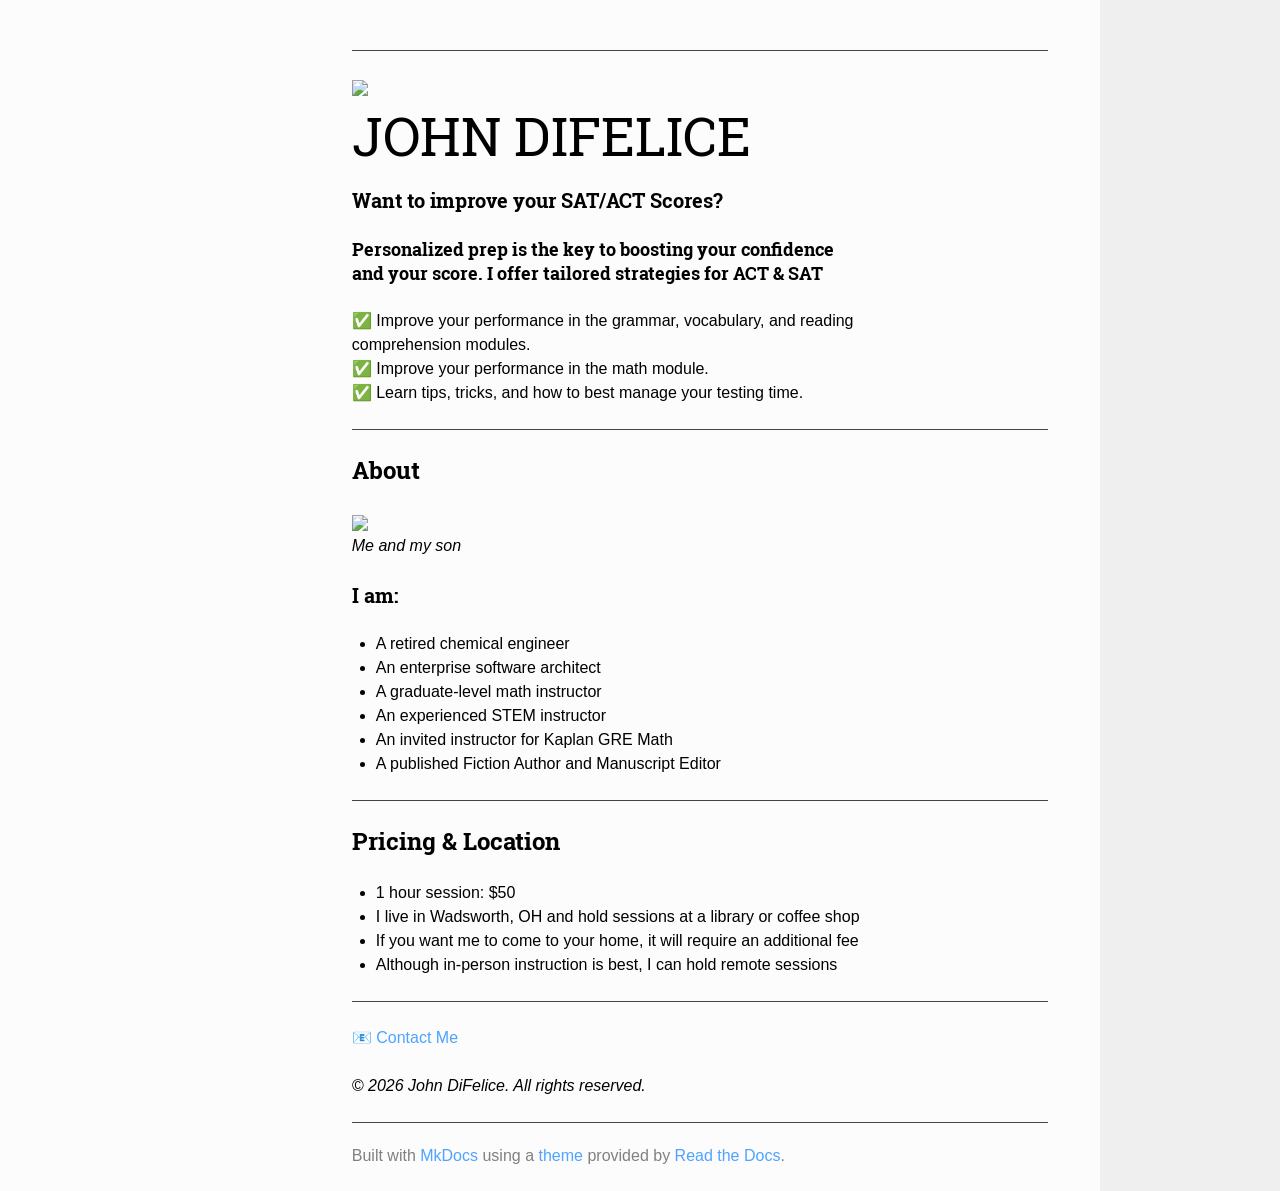
==== commit 4bc64414: "modified pricing copy" ====
--- a/site/index.html
+++ b/site/index.html
@@ -100,7 +100,7 @@
 <ul>
 <li>1 hour session: $50</li>
 <li>I live in Wadsworth, OH and hold sessions at a library or coffee shop</li>
-<li>If you want me to come to your home, it will require an additional $20</li>
+<li>If you want me to come to your home, it will require an additional fee</li>
 <li>Although in-person instruction is best, I can hold remote sessions</li>
 </ul>
 <hr />
@@ -150,5 +150,5 @@
 
 <!--
 MkDocs version : 1.6.1
-Build Date UTC : 2026-06-15 15:58:28.384274+00:00
+Build Date UTC : 2026-06-16 12:54:57.631019+00:00
 -->
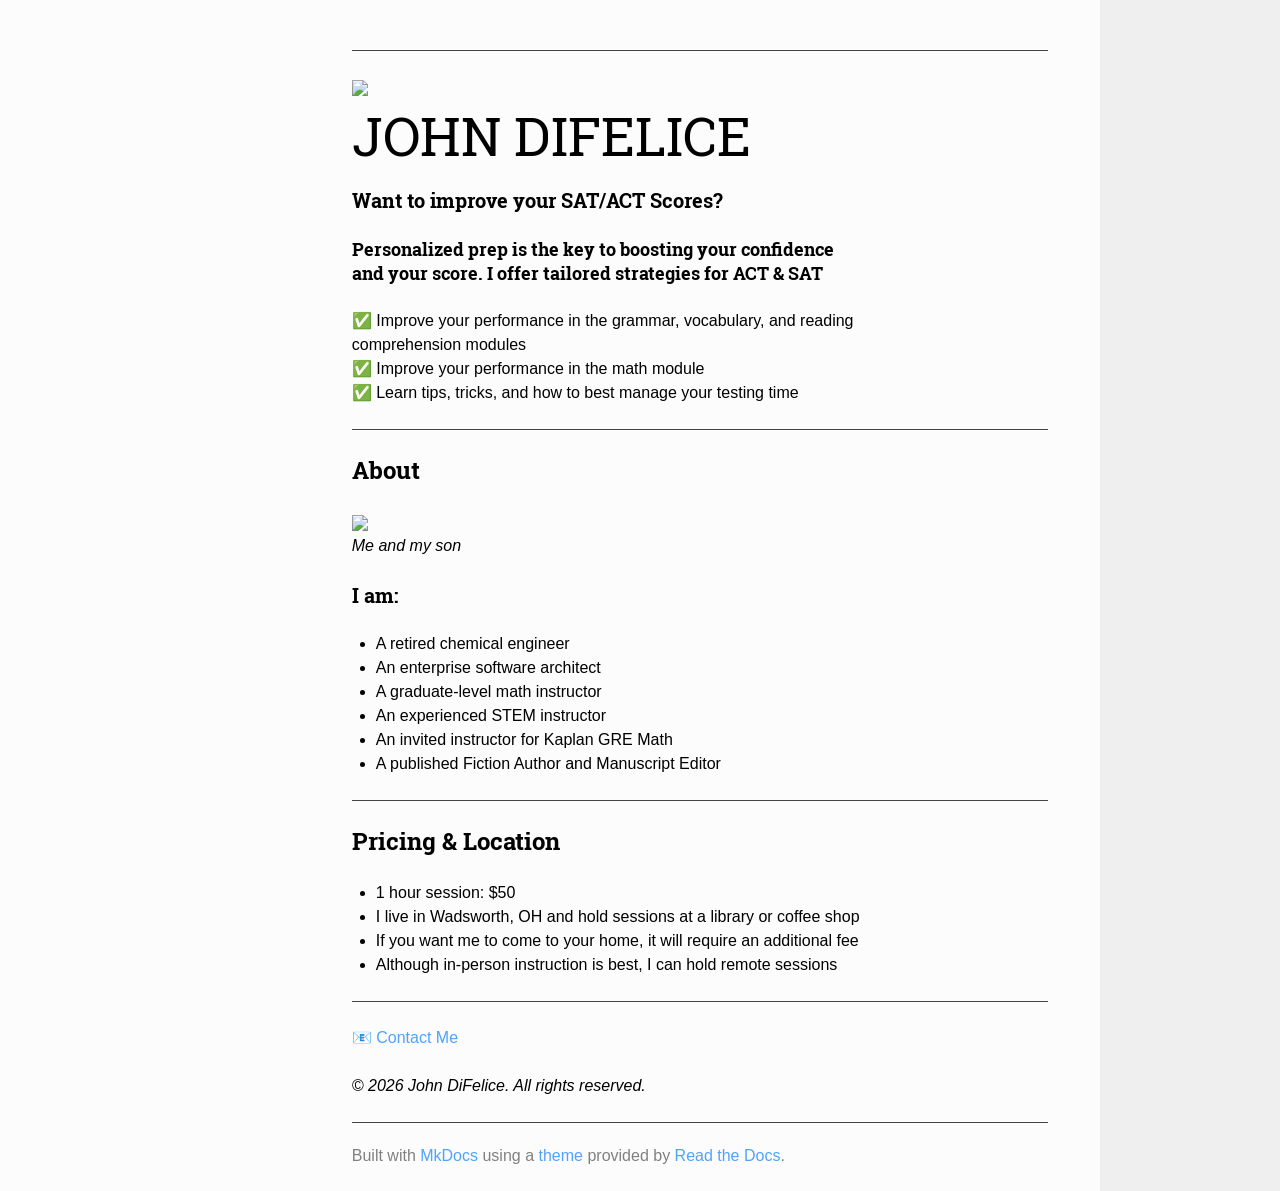
==== commit 5f321d4c: "copy changes" ====
--- a/site/index.html
+++ b/site/index.html
@@ -77,9 +77,9 @@
 <p><span style="font-size: 40pt; font-family: Roboto Slab, ff-tisa-web-pro, Georgia, Arial, sans-serif;">JOHN DIFELICE</span></p>
 <h3 id="want-to-improve-your-satact-scores">Want to improve your SAT/ACT Scores?</h3>
 <h4 id="personalized-prep-is-the-key-to-boosting-your-confidence-and-your-score-i-offer-tailored-strategies-for-act-sat">Personalized prep is the key to boosting your confidence <br>and your score. I offer tailored strategies for ACT &amp; SAT</h4>
-<p>✅ Improve your performance in the grammar, vocabulary, and reading <br>comprehension modules. <br>
-✅ Improve your performance in the math module. <br>
-✅ Learn tips, tricks, and how to best manage your testing time.
+<p>✅ Improve your performance in the grammar, vocabulary, and reading <br>comprehension modules <br>
+✅ Improve your performance in the math module <br>
+✅ Learn tips, tricks, and how to best manage your testing time
 <br></p>
 <hr />
 <h2 id="about">About</h2>
@@ -150,5 +150,5 @@
 
 <!--
 MkDocs version : 1.6.1
-Build Date UTC : 2026-06-16 12:54:57.631019+00:00
+Build Date UTC : 2026-06-16 12:56:52.207821+00:00
 -->
